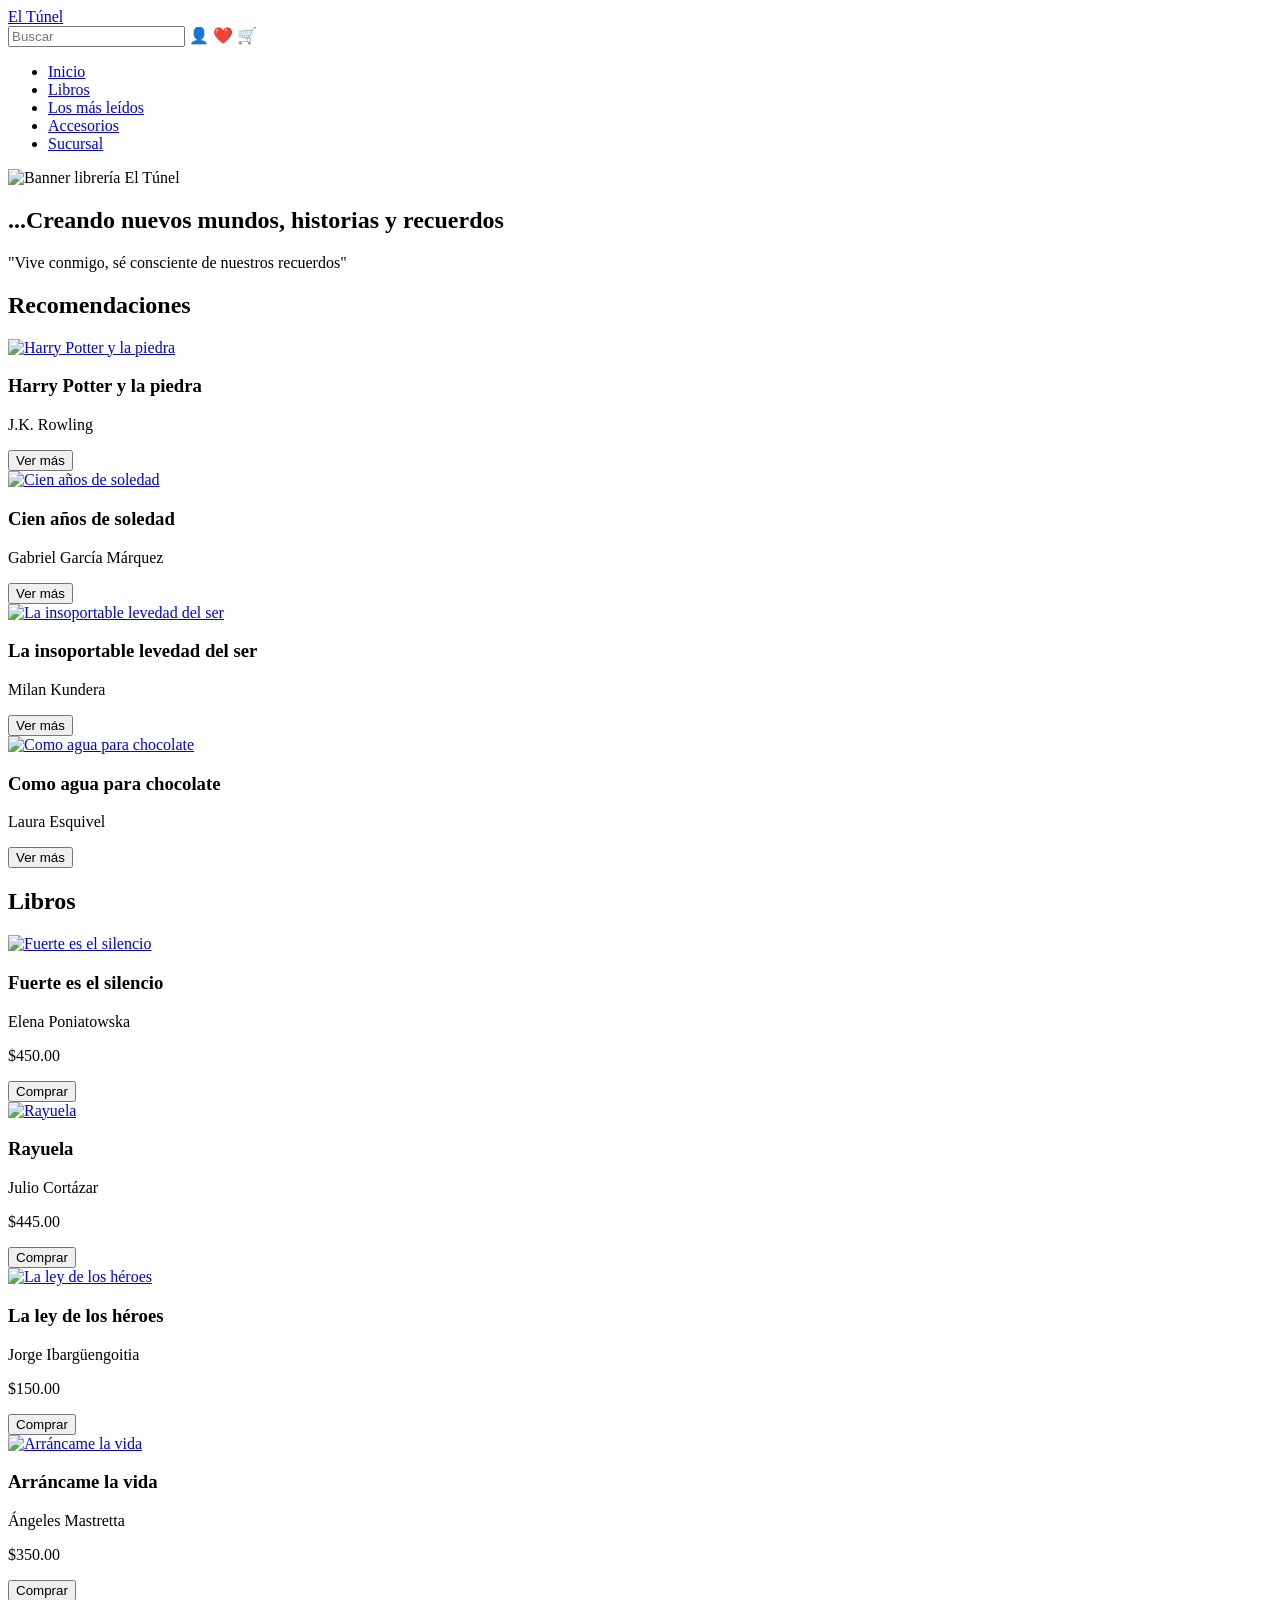
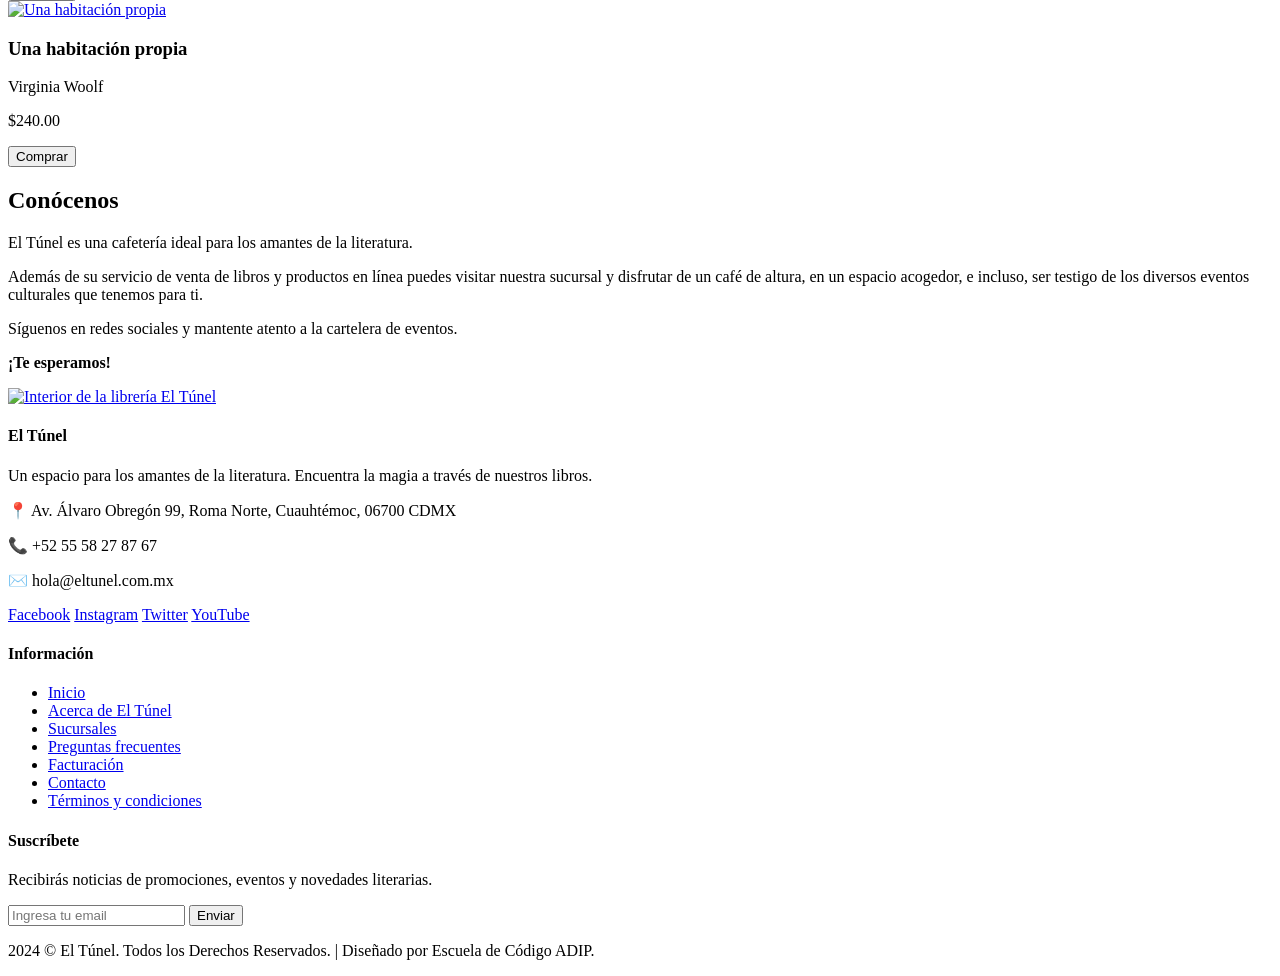
==== index.html @ b4fc4945 "HTML PROYECTO FINAL Es el código HTML del sitio de libros "El Túnel"" ====
<!DOCTYPE html>
<html lang="es">
<head>
    <meta charset="UTF-8">
   <link rel="stylesheet" href="./style.css">
    <meta name="viewport" content="width=device-width, initial-scale=1.0">
    <title>El Túnel - Librería</title>
</head>
<body>

    <!-- 1. Header -->
    <header>
        <div>
            <a href="#">El Túnel</a>
        </div>
        <div>
            <input type="text" placeholder="Buscar">
            <span>👤</span>
            <span>❤️</span>
            <span>🛒</span>
        </div>
    </header>

    <!-- 2. Nav -->
    <nav>
        <ul>
            <li><a href="#">Inicio</a></li>
            <li><a href="#">Libros</a></li>
            <li><a href="#">Los más leídos</a></li>
            <li><a href="#">Accesorios</a></li>
            <li><a href="#">Sucursal</a></li>
        </ul>
    </nav>

    <!-- 3. Main -->
    <main>
        
        <!-- Sección Banner -->
        <section>
            <img src="banner.jpg" alt="Banner librería El Túnel">
            <h1>...Creando nuevos mundos, historias y recuerdos</h1>
            <p>"Vive conmigo, sé consciente de nuestros recuerdos"</p>
        </section>

        <!-- Sección 1: Recomendaciones -->
        <section>
            <h2>Recomendaciones</h2>
            <div>
                <!-- Libro 1 -->
                <div>
                    <a href="#">
                        <img src="harry-potter.jpg" alt="Harry Potter y la piedra">
                    </a>
                    <h3>Harry Potter y la piedra</h3>
                    <p>J.K. Rowling</p>
                    <button>Ver más</button>
                </div>

                <!-- Libro 2 -->
                <div>
                    <a href="#">
                        <img src="cien-anos.jpg" alt="Cien años de soledad">
                    </a>
                    <h3>Cien años de soledad</h3>
                    <p>Gabriel García Márquez</p>
                    <button>Ver más</button>
                </div>

                <!-- Libro 3 -->
                <div>
                    <a href="#">
                        <img src="insoportable.jpg" alt="La insoportable levedad del ser">
                    </a>
                    <h3>La insoportable levedad del ser</h3>
                    <p>Milan Kundera</p>
                    <button>Ver más</button>
                </div>

                <!-- Libro 4 -->
                <div>
                    <a href="#">
                        <img src="como-agua.jpg" alt="Como agua para chocolate">
                    </a>
                    <h3>Como agua para chocolate</h3>
                    <p>Laura Esquivel</p>
                    <button>Ver más</button>
                </div>
            </div>
        </section>

        <!-- Sección 2: Libros -->
        <section>
            <h2>Libros</h2>
            <div>
                <!-- Libro 5 -->
                <div>
                    <a href="#">
                        <img src="fuerte-es-el-silencio.jpg" alt="Fuerte es el silencio">
                    </a>
                    <h3>Fuerte es el silencio</h3>
                    <p>Elena Poniatowska</p>
                    <p>$450.00</p>
                    <button>Comprar</button>
                </div>

                <!-- Libro 6 -->
                <div>
                    <a href="#">
                        <img src="rayuela.jpg" alt="Rayuela">
                    </a>
                    <h3>Rayuela</h3>
                    <p>Julio Cortázar</p>
                    <p>$445.00</p>
                    <button>Comprar</button>
                </div>

                <!-- Libro 7 -->
                <div>
                    <a href="#">
                        <img src="ley-de-heroes.jpg" alt="La ley de los héroes">
                    </a>
                    <h3>La ley de los héroes</h3>
                    <p>Jorge Ibargüengoitia</p>
                    <p>$150.00</p>
                    <button>Comprar</button>
                </div>

                <!-- Libro 8 -->
                <div>
                    <a href="#">
                        <img src="arrancame-la-vida.jpg" alt="Arráncame la vida">
                    </a>
                    <h3>Arráncame la vida</h3>
                    <p>Ángeles Mastretta</p>
                    <p>$350.00</p>
                    <button>Comprar</button>
                </div>

                <!-- Libro 9 -->
                <div>
                    <a href="#">
                        <img src="una-habitacion.jpg" alt="Una habitación propia">
                    </a>
                    <h3>Una habitación propia</h3>
                    <p>Virginia Woolf</p>
                    <p>$240.00</p>
                    <button>Comprar</button>
                </div>
            </div>
        </section>

        <!-- Sección 3: Conócenos -->
        <section>
            <div>
                <h2>Conócenos</h2>
                <p>El Túnel es una cafetería ideal para los amantes de la literatura.</p>
                <p>Además de su servicio de venta de libros y productos en línea puedes visitar nuestra sucursal y disfrutar de un café de altura, en un espacio acogedor, e incluso, ser testigo de los diversos eventos culturales que tenemos para ti.</p>
                <p>Síguenos en redes sociales y mantente atento a la cartelera de eventos.</p>
                <p><strong>¡Te esperamos!</strong></p>
            </div>
            <div>
                <a href="#">
                    <img src="cafeteria.jpg" alt="Interior de la librería El Túnel">
                </a>
            </div>
        </section>

    </main>

    <!-- 4. Footer -->
    <footer>
        
        <!-- Sección Footer 1: Info -->
        <section>
            <h4>El Túnel</h4>
            <p>Un espacio para los amantes de la literatura. Encuentra la magia a través de nuestros libros.</p>
            <p>📍 Av. Álvaro Obregón 99, Roma Norte, Cuauhtémoc, 06700 CDMX</p>
            <p>📞 +52 55 58 27 87 67</p>
            <p>✉️ hola@eltunel.com.mx</p>
            
            <!-- Redes Sociales -->
            <div>
                <a href="#">Facebook</a>
                <a href="#">Instagram</a>
                <a href="#">Twitter</a>
                <a href="#">YouTube</a>
            </div>
        </section>

        <!-- Sección Footer 2: Información -->
        <section>
            <h4>Información</h4>
            <ul>
                <li><a href="#">Inicio</a></li>
                <li><a href="#">Acerca de El Túnel</a></li>
                <li><a href="#">Sucursales</a></li>
                <li><a href="#">Preguntas frecuentes</a></li>
                <li><a href="#">Facturación</a></li>
                <li><a href="#">Contacto</a></li>
                <li><a href="#">Términos y condiciones</a></li>
            </ul>
        </section>

        <!-- Sección Footer 3: Suscripción -->
        <section>
            <h4>Suscríbete</h4>
            <p>Recibirás noticias de promociones, eventos y novedades literarias.</p>
            <input type="email" placeholder="Ingresa tu email">
            <button>Enviar</button>
        </section>

        <div>
            <p>2024 © El Túnel. Todos los Derechos Reservados. | Diseñado por Escuela de Código ADIP.</p>
        </div>
        
    </footer>

</body>
</html>
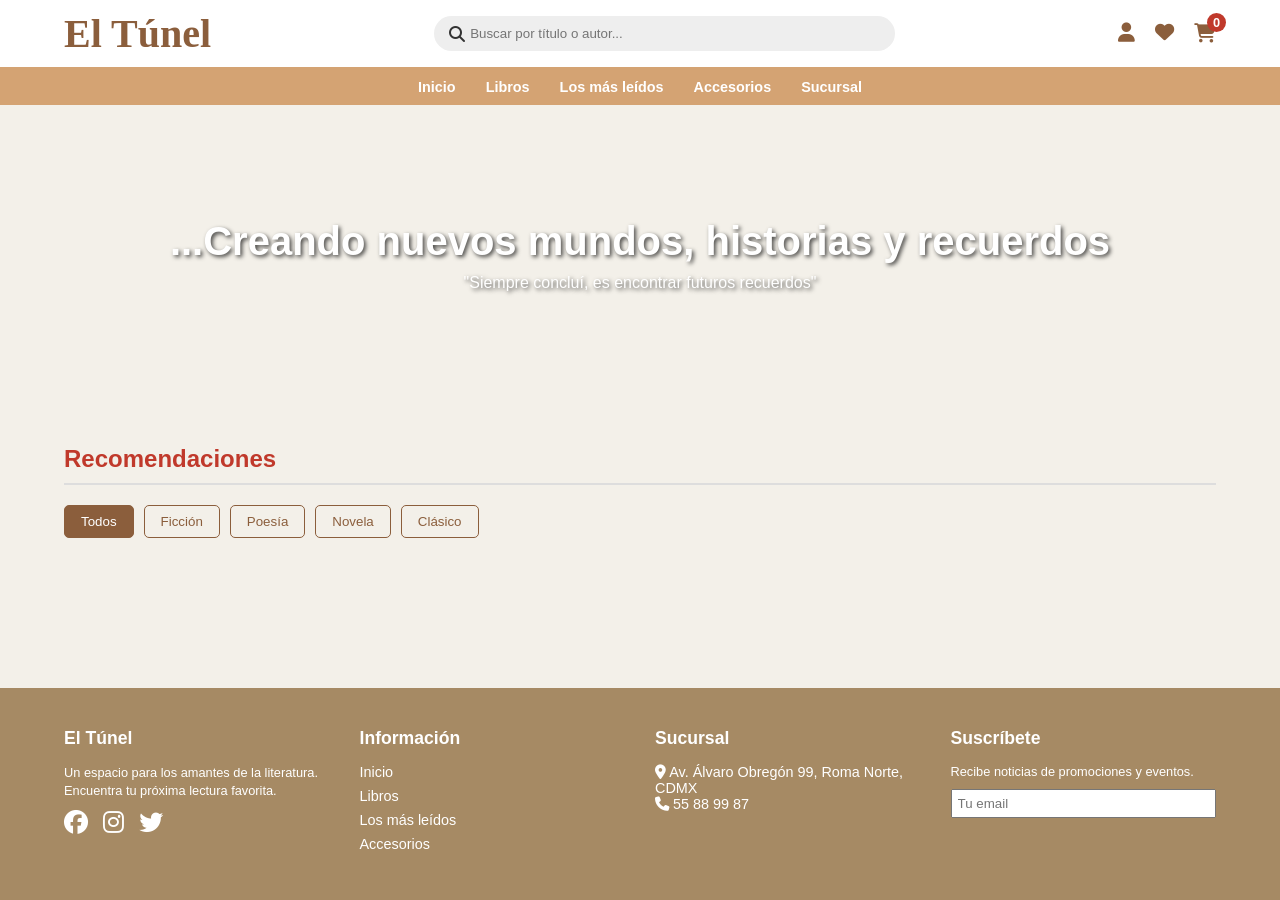
==== commit 84f25b2f: "Add files via upload" ====
--- a/index.html
+++ b/index.html
@@ -2,218 +2,123 @@
 <html lang="es">
 <head>
     <meta charset="UTF-8">
-   <link rel="stylesheet" href="./style.css">
     <meta name="viewport" content="width=device-width, initial-scale=1.0">
     <title>El Túnel - Librería</title>
+    
+    <!-- Enlace a los iconos de FontAwesome (CDN equivalente a Iconos8) -->
+    <link rel="stylesheet" href="https://cdnjs.cloudflare.com/ajax/libs/font-awesome/6.4.0/css/all.min.css">
+    
+    <!-- Enlace al archivo de estilos CSS -->
+    <link rel="stylesheet" href="styles.css">
 </head>
 <body>
 
-    <!-- 1. Header -->
+    <!-- ENCABEZADO -->
     <header>
-        <div>
-            <a href="#">El Túnel</a>
+        <div class="logo">El Túnel</div>
+        
+        <!-- Barra de Búsqueda -->
+        <div class="search-bar">
+            <i class="fas fa-search"></i>
+            <input type="text" id="searchInput" placeholder="Buscar por título o autor...">
         </div>
-        <div>
-            <input type="text" placeholder="Buscar">
-            <span>👤</span>
-            <span>❤️</span>
-            <span>🛒</span>
+
+        <!-- Iconos de Usuario y Carrito -->
+        <div class="header-icons">
+            <i class="fas fa-user"></i>
+            <i class="fas fa-heart"></i>
+            <div class="cart-icon-container" id="cartBtn">
+                <i class="fas fa-shopping-cart"></i>
+                <!-- Contador del carrito -->
+                <span id="cart-count">0</span>
+            </div>
         </div>
     </header>
 
-    <!-- 2. Nav -->
+    <!-- NAVEGACIÓN -->
     <nav>
-        <ul>
-            <li><a href="#">Inicio</a></li>
-            <li><a href="#">Libros</a></li>
-            <li><a href="#">Los más leídos</a></li>
-            <li><a href="#">Accesorios</a></li>
-            <li><a href="#">Sucursal</a></li>
-        </ul>
+        <a href="#">Inicio</a>
+        <a href="#">Libros</a>
+        <a href="#">Los más leídos</a>
+        <a href="#">Accesorios</a>
+        <a href="#">Sucursal</a>
     </nav>
 
-    <!-- 3. Main -->
-    <main>
+    <!-- BANNER PRINCIPAL -->
+    <div class="hero">
+        <h1>...Creando nuevos mundos, historias y recuerdos</h1>
+        <p>"Siempre concluí, es encontrar futuros recuerdos"</p>
+    </div>
+
+    <!-- CONTENIDO PRINCIPAL -->
+    <div class="container">
+        <h2 class="section-title">Recomendaciones</h2>
         
-        <!-- Sección Banner -->
-        <section>
-            <img src="banner.jpg" alt="Banner librería El Túnel">
-            <h1>...Creando nuevos mundos, historias y recuerdos</h1>
-            <p>"Vive conmigo, sé consciente de nuestros recuerdos"</p>
-        </section>
+        <!-- Filtros por Categoría -->
+        <div class="filters" id="filterContainer">
+            <button class="filter-btn active" data-category="all">Todos</button>
+            <button class="filter-btn" data-category="Ficción">Ficción</button>
+            <button class="filter-btn" data-category="Poesía">Poesía</button>
+            <button class="filter-btn" data-category="Novela">Novela</button>
+            <button class="filter-btn" data-category="Clásico">Clásico</button>
+        </div>
 
-        <!-- Sección 1: Recomendaciones -->
-        <section>
-            <h2>Recomendaciones</h2>
-            <div>
-                <!-- Libro 1 -->
-                <div>
-                    <a href="#">
-                        <img src="harry-potter.jpg" alt="Harry Potter y la piedra">
-                    </a>
-                    <h3>Harry Potter y la piedra</h3>
-                    <p>J.K. Rowling</p>
-                    <button>Ver más</button>
-                </div>
+        <!-- Grid donde se inyectan los libros con JS -->
+        <div class="books-grid" id="booksGrid"></div>
 
-                <!-- Libro 2 -->
-                <div>
-                    <a href="#">
-                        <img src="cien-anos.jpg" alt="Cien años de soledad">
-                    </a>
-                    <h3>Cien años de soledad</h3>
-                    <p>Gabriel García Márquez</p>
-                    <button>Ver más</button>
-                </div>
+        <!-- Contenedor de Paginación -->
+        <div class="pagination" id="pagination"></div>
+    </div>
 
-                <!-- Libro 3 -->
-                <div>
-                    <a href="#">
-                        <img src="insoportable.jpg" alt="La insoportable levedad del ser">
-                    </a>
-                    <h3>La insoportable levedad del ser</h3>
-                    <p>Milan Kundera</p>
-                    <button>Ver más</button>
-                </div>
+    <!-- MODAL DEL CARRITO DE COMPRAS -->
+    <div id="cartModal" class="modal">
+        <div class="modal-content">
+            <span class="close">&times;</span>
+            <h2>Tu Carrito de Compras</h2>
+            <div id="cartItemsContainer">
+                <!-- Los items se inyectan con JS -->
+            </div>
+            <div class="cart-total" id="cartTotal">Total: $0.00</div>
+            <div class="cart-actions">
+                <button class="btn-clear" id="clearCartBtn">Vaciar Carrito</button>
+                <button class="btn-checkout" id="checkoutBtn">Proceder al Pago</button>
+            </div>
+        </div>
+    </div>
 
-                <!-- Libro 4 -->
-                <div>
-                    <a href="#">
-                        <img src="como-agua.jpg" alt="Como agua para chocolate">
-                    </a>
-                    <h3>Como agua para chocolate</h3>
-                    <p>Laura Esquivel</p>
-                    <button>Ver más</button>
-                </div>
+    <!-- PIE DE PÁGINA -->
+    <footer>
+        <div>
+            <h3>El Túnel</h3>
+            <p style="font-size: 0.8rem; line-height: 1.4;">Un espacio para los amantes de la literatura. Encuentra tu próxima lectura favorita.</p>
+            <div class="social-icons">
+                <i class="fab fa-facebook"></i>
+                <i class="fab fa-instagram"></i>
+                <i class="fab fa-twitter"></i>
             </div>
-        </section>
-
-        <!-- Sección 2: Libros -->
-        <section>
-            <h2>Libros</h2>
-            <div>
-                <!-- Libro 5 -->
-                <div>
-                    <a href="#">
-                        <img src="fuerte-es-el-silencio.jpg" alt="Fuerte es el silencio">
-                    </a>
-                    <h3>Fuerte es el silencio</h3>
-                    <p>Elena Poniatowska</p>
-                    <p>$450.00</p>
-                    <button>Comprar</button>
-                </div>
-
-                <!-- Libro 6 -->
-                <div>
-                    <a href="#">
-                        <img src="rayuela.jpg" alt="Rayuela">
-                    </a>
-                    <h3>Rayuela</h3>
-                    <p>Julio Cortázar</p>
-                    <p>$445.00</p>
-                    <button>Comprar</button>
-                </div>
-
-                <!-- Libro 7 -->
-                <div>
-                    <a href="#">
-                        <img src="ley-de-heroes.jpg" alt="La ley de los héroes">
-                    </a>
-                    <h3>La ley de los héroes</h3>
-                    <p>Jorge Ibargüengoitia</p>
-                    <p>$150.00</p>
-                    <button>Comprar</button>
-                </div>
-
-                <!-- Libro 8 -->
-                <div>
-                    <a href="#">
-                        <img src="arrancame-la-vida.jpg" alt="Arráncame la vida">
-                    </a>
-                    <h3>Arráncame la vida</h3>
-                    <p>Ángeles Mastretta</p>
-                    <p>$350.00</p>
-                    <button>Comprar</button>
-                </div>
-
-                <!-- Libro 9 -->
-                <div>
-                    <a href="#">
-                        <img src="una-habitacion.jpg" alt="Una habitación propia">
-                    </a>
-                    <h3>Una habitación propia</h3>
-                    <p>Virginia Woolf</p>
-                    <p>$240.00</p>
-                    <button>Comprar</button>
-                </div>
-            </div>
-        </section>
-
-        <!-- Sección 3: Conócenos -->
-        <section>
-            <div>
-                <h2>Conócenos</h2>
-                <p>El Túnel es una cafetería ideal para los amantes de la literatura.</p>
-                <p>Además de su servicio de venta de libros y productos en línea puedes visitar nuestra sucursal y disfrutar de un café de altura, en un espacio acogedor, e incluso, ser testigo de los diversos eventos culturales que tenemos para ti.</p>
-                <p>Síguenos en redes sociales y mantente atento a la cartelera de eventos.</p>
-                <p><strong>¡Te esperamos!</strong></p>
-            </div>
-            <div>
-                <a href="#">
-                    <img src="cafeteria.jpg" alt="Interior de la librería El Túnel">
-                </a>
-            </div>
-        </section>
-
-    </main>
-
-    <!-- 4. Footer -->
-    <footer>
-        
-        <!-- Sección Footer 1: Info -->
-        <section>
-            <h4>El Túnel</h4>
-            <p>Un espacio para los amantes de la literatura. Encuentra la magia a través de nuestros libros.</p>
-            <p>📍 Av. Álvaro Obregón 99, Roma Norte, Cuauhtémoc, 06700 CDMX</p>
-            <p>📞 +52 55 58 27 87 67</p>
-            <p>✉️ hola@eltunel.com.mx</p>
-            
-            <!-- Redes Sociales -->
-            <div>
-                <a href="#">Facebook</a>
-                <a href="#">Instagram</a>
-                <a href="#">Twitter</a>
-                <a href="#">YouTube</a>
-            </div>
-        </section>
-
-        <!-- Sección Footer 2: Información -->
-        <section>
-            <h4>Información</h4>
+        </div>
+        <div>
+            <h3>Información</h3>
             <ul>
-                <li><a href="#">Inicio</a></li>
-                <li><a href="#">Acerca de El Túnel</a></li>
-                <li><a href="#">Sucursales</a></li>
-                <li><a href="#">Preguntas frecuentes</a></li>
-                <li><a href="#">Facturación</a></li>
-                <li><a href="#">Contacto</a></li>
-                <li><a href="#">Términos y condiciones</a></li>
+                <li>Inicio</li>
+                <li>Libros</li>
+                <li>Los más leídos</li>
+                <li>Accesorios</li>
             </ul>
-        </section>
-
-        <!-- Sección Footer 3: Suscripción -->
-        <section>
-            <h4>Suscríbete</h4>
-            <p>Recibirás noticias de promociones, eventos y novedades literarias.</p>
-            <input type="email" placeholder="Ingresa tu email">
-            <button>Enviar</button>
-        </section>
-
+        </div>
         <div>
-            <p>2024 © El Túnel. Todos los Derechos Reservados. | Diseñado por Escuela de Código ADIP.</p>
+            <h3>Sucursal</h3>
+            <p style="font-size: 0.9rem;"><i class="fas fa-map-marker-alt"></i> Av. Álvaro Obregón 99, Roma Norte, CDMX</p>
+            <p style="font-size: 0.9rem;"><i class="fas fa-phone"></i> 55 88 99 87</p>
         </div>
-        
+        <div>
+            <h3>Suscríbete</h3>
+            <p style="font-size: 0.8rem; margin-bottom: 10px;">Recibe noticias de promociones y eventos.</p>
+            <input type="email" placeholder="Tu email" style="padding: 5px; width: 100%;">
+        </div>
     </footer>
 
+    <!-- Enlace al archivo JavaScript -->
+    <script src="script.js"></script>
 </body>
-</html>
+</html>
--- a/styles.css
+++ b/styles.css
@@ -0,0 +1,402 @@
+/* --- VARIABLES GLOBALES Y RESET --- */
+:root {
+    --color-primario: #8B5E3C; /* Marrón madera */
+    --color-secundario: #D4A373; /* Arena */
+    --color-fondo: #F3F0E9; /* Crema */
+    --color-texto: #333;
+    --color-precio: #C0392B; /* Rojo precio */
+    --blanco: #fff;
+}
+
+* {
+    margin: 0;
+    padding: 0;
+    box-sizing: border-box;
+    font-family: 'Segoe UI', Tahoma, Geneva, Verdana, sans-serif;
+}
+
+body {
+    background-color: var(--color-fondo);
+    color: var(--color-texto);
+}
+
+/* --- HEADER Y NAVEGACIÓN --- */
+header {
+    background-color: var(--blanco);
+    padding: 10px 5%;
+    display: flex;
+    justify-content: space-between;
+    align-items: center;
+    border-bottom: 2px solid var(--color-secundario);
+}
+
+.logo {
+    font-family: 'Brush Script MT', cursive;
+    font-size: 2.5rem;
+    color: var(--color-primario);
+    font-weight: bold;
+}
+
+.search-bar {
+    display: flex;
+    align-items: center;
+    background: #eee;
+    padding: 5px 15px;
+    border-radius: 20px;
+    width: 40%;
+}
+
+.search-bar input {
+    border: none;
+    background: transparent;
+    outline: none;
+    width: 100%;
+    padding: 5px;
+}
+
+.header-icons {
+    display: flex;
+    gap: 20px;
+    font-size: 1.2rem;
+    color: var(--color-primario);
+    position: relative;
+}
+
+.cart-icon-container {
+    cursor: pointer;
+    position: relative;
+}
+
+/* Contador del carrito */
+#cart-count {
+    position: absolute;
+    top: -10px;
+    right: -10px;
+    background-color: var(--color-precio);
+    color: white;
+    border-radius: 50%;
+    padding: 2px 6px;
+    font-size: 0.8rem;
+    font-weight: bold;
+}
+
+/* Navegación Secundaria */
+nav {
+    background-color: var(--color-secundario);
+    padding: 10px 5%;
+    display: flex;
+    justify-content: center;
+    gap: 30px;
+}
+
+nav a {
+    text-decoration: none;
+    color: var(--blanco);
+    font-weight: bold;
+    font-size: 0.9rem;
+}
+
+nav a:hover {
+    text-decoration: underline;
+}
+
+/* --- BANNER PRINCIPAL --- */
+.hero {
+    background-image: url('https://images.unsplash.com/photo-1507842217343-583bb7270b66?ixlib=rb-1.2.1&auto=format&fit=crop&w=1350&q=80');
+    background-size: cover;
+    background-position: center;
+    height: 300px;
+    display: flex;
+    flex-direction: column;
+    justify-content: center;
+    align-items: center;
+    color: white;
+    text-shadow: 2px 2px 4px rgba(0,0,0,0.7);
+    text-align: center;
+}
+
+.hero h1 {
+    font-size: 2.5rem;
+    margin-bottom: 10px;
+}
+
+/* --- SECCIÓN CATÁLOGO --- */
+.container {
+    padding: 40px 5%;
+}
+
+.section-title {
+    color: var(--color-precio);
+    margin-bottom: 20px;
+    font-size: 1.5rem;
+    border-bottom: 2px solid #ddd;
+    padding-bottom: 10px;
+}
+
+/* Filtros de Categoría */
+.filters {
+    margin-bottom: 20px;
+    display: flex;
+    gap: 10px;
+    flex-wrap: wrap;
+}
+
+.filter-btn {
+    padding: 8px 16px;
+    border: 1px solid var(--color-primario);
+    background: transparent;
+    color: var(--color-primario);
+    cursor: pointer;
+    border-radius: 5px;
+    transition: all 0.3s;
+}
+
+.filter-btn.active, .filter-btn:hover {
+    background: var(--color-primario);
+    color: white;
+}
+
+/* Grid de Libros */
+.books-grid {
+    display: grid;
+    grid-template-columns: repeat(auto-fill, minmax(220px, 1fr));
+    gap: 30px;
+}
+
+.book-card {
+    background: var(--blanco);
+    padding: 15px;
+    border-radius: 8px;
+    box-shadow: 0 4px 6px rgba(0,0,0,0.1);
+    display: flex;
+    flex-direction: column;
+    justify-content: space-between;
+    transition: transform 0.2s;
+}
+
+.book-card:hover {
+    transform: translateY(-5px);
+}
+
+.book-image {
+    width: 100%;
+    height: 250px;
+    object-fit: cover;
+    border-radius: 4px;
+    margin-bottom: 10px;
+    background-color: #ddd;
+}
+
+.book-title {
+    font-size: 1rem;
+    font-weight: bold;
+    margin-bottom: 5px;
+    color: #333;
+}
+
+.book-author {
+    font-size: 0.85rem;
+    color: #666;
+    margin-bottom: 10px;
+}
+
+.book-price {
+    font-size: 1.2rem;
+    color: var(--color-precio);
+    font-weight: bold;
+    margin-bottom: 10px;
+}
+
+.btn-add {
+    background-color: var(--color-precio);
+    color: white;
+    border: none;
+    padding: 10px;
+    border-radius: 4px;
+    cursor: pointer;
+    width: 100%;
+    font-weight: bold;
+    transition: background 0.3s;
+}
+
+.btn-add:hover {
+    background-color: #a93226;
+}
+
+.btn-add:disabled {
+    background-color: #ccc;
+    cursor: not-allowed;
+}
+
+/* Paginación */
+.pagination {
+    display: flex;
+    justify-content: center;
+    margin-top: 40px;
+    gap: 10px;
+}
+
+.page-btn {
+    padding: 8px 12px;
+    border: 1px solid var(--color-secundario);
+    background: white;
+    cursor: pointer;
+    color: var(--color-primario);
+}
+
+.page-btn.active {
+    background: var(--color-primario);
+    color: white;
+}
+
+/* --- MODAL DEL CARRITO --- */
+.modal {
+    display: none; /* Oculto por defecto */
+    position: fixed;
+    z-index: 1000;
+    left: 0;
+    top: 0;
+    width: 100%;
+    height: 100%;
+    overflow: auto;
+    background-color: rgba(0,0,0,0.5);
+}
+
+.modal-content {
+    background-color: #fefefe;
+    margin: 5% auto;
+    padding: 20px;
+    border: 1px solid #888;
+    width: 80%;
+    max-width: 600px;
+    border-radius: 10px;
+    position: relative;
+}
+
+.close {
+    color: #aaa;
+    float: right;
+    font-size: 28px;
+    font-weight: bold;
+    cursor: pointer;
+}
+
+.close:hover {
+    color: black;
+}
+
+.cart-item {
+    display: flex;
+    justify-content: space-between;
+    align-items: center;
+    border-bottom: 1px solid #eee;
+    padding: 10px 0;
+}
+
+.cart-item-info {
+    flex-grow: 1;
+}
+
+.cart-item-title {
+    font-weight: bold;
+}
+
+.cart-item-price {
+    color: var(--color-precio);
+}
+
+.cart-controls {
+    display: flex;
+    align-items: center;
+    gap: 10px;
+}
+
+.btn-remove {
+    background: #e74c3c;
+    color: white;
+    border: none;
+    padding: 5px 10px;
+    border-radius: 4px;
+    cursor: pointer;
+}
+
+.cart-total {
+    text-align: right;
+    font-size: 1.4rem;
+    font-weight: bold;
+    margin-top: 20px;
+    color: var(--color-primario);
+}
+
+.cart-actions {
+    display: flex;
+    justify-content: space-between;
+    margin-top: 20px;
+}
+
+.btn-checkout {
+    background-color: #27ae60;
+    color: white;
+    border: none;
+    padding: 10px 20px;
+    border-radius: 5px;
+    cursor: pointer;
+    font-weight: bold;
+}
+
+.btn-clear {
+    background-color: #95a5a6;
+    color: white;
+    border: none;
+    padding: 10px 20px;
+    border-radius: 5px;
+    cursor: pointer;
+}
+
+.empty-cart-msg {
+    text-align: center;
+    padding: 20px;
+    color: #777;
+    font-style: italic;
+}
+
+/* --- FOOTER --- */
+footer {
+    background-color: #A68A64;
+    color: white;
+    padding: 40px 5%;
+    margin-top: 50px;
+    display: grid;
+    grid-template-columns: repeat(auto-fit, minmax(200px, 1fr));
+    gap: 30px;
+}
+
+footer h3 {
+    margin-bottom: 15px;
+    font-size: 1.1rem;
+}
+
+footer ul {
+    list-style: none;
+}
+
+footer ul li {
+    margin-bottom: 8px;
+    font-size: 0.9rem;
+    cursor: pointer;
+}
+
+.social-icons {
+    display: flex;
+    gap: 15px;
+    margin-top: 10px;
+    font-size: 1.5rem;
+}
+
+/* Responsive */
+@media (max-width: 768px) {
+    header { flex-direction: column; gap: 10px; }
+    .search-bar { width: 100%; }
+    .hero h1 { font-size: 1.8rem; }
+    .modal-content { width: 95%; }
+}
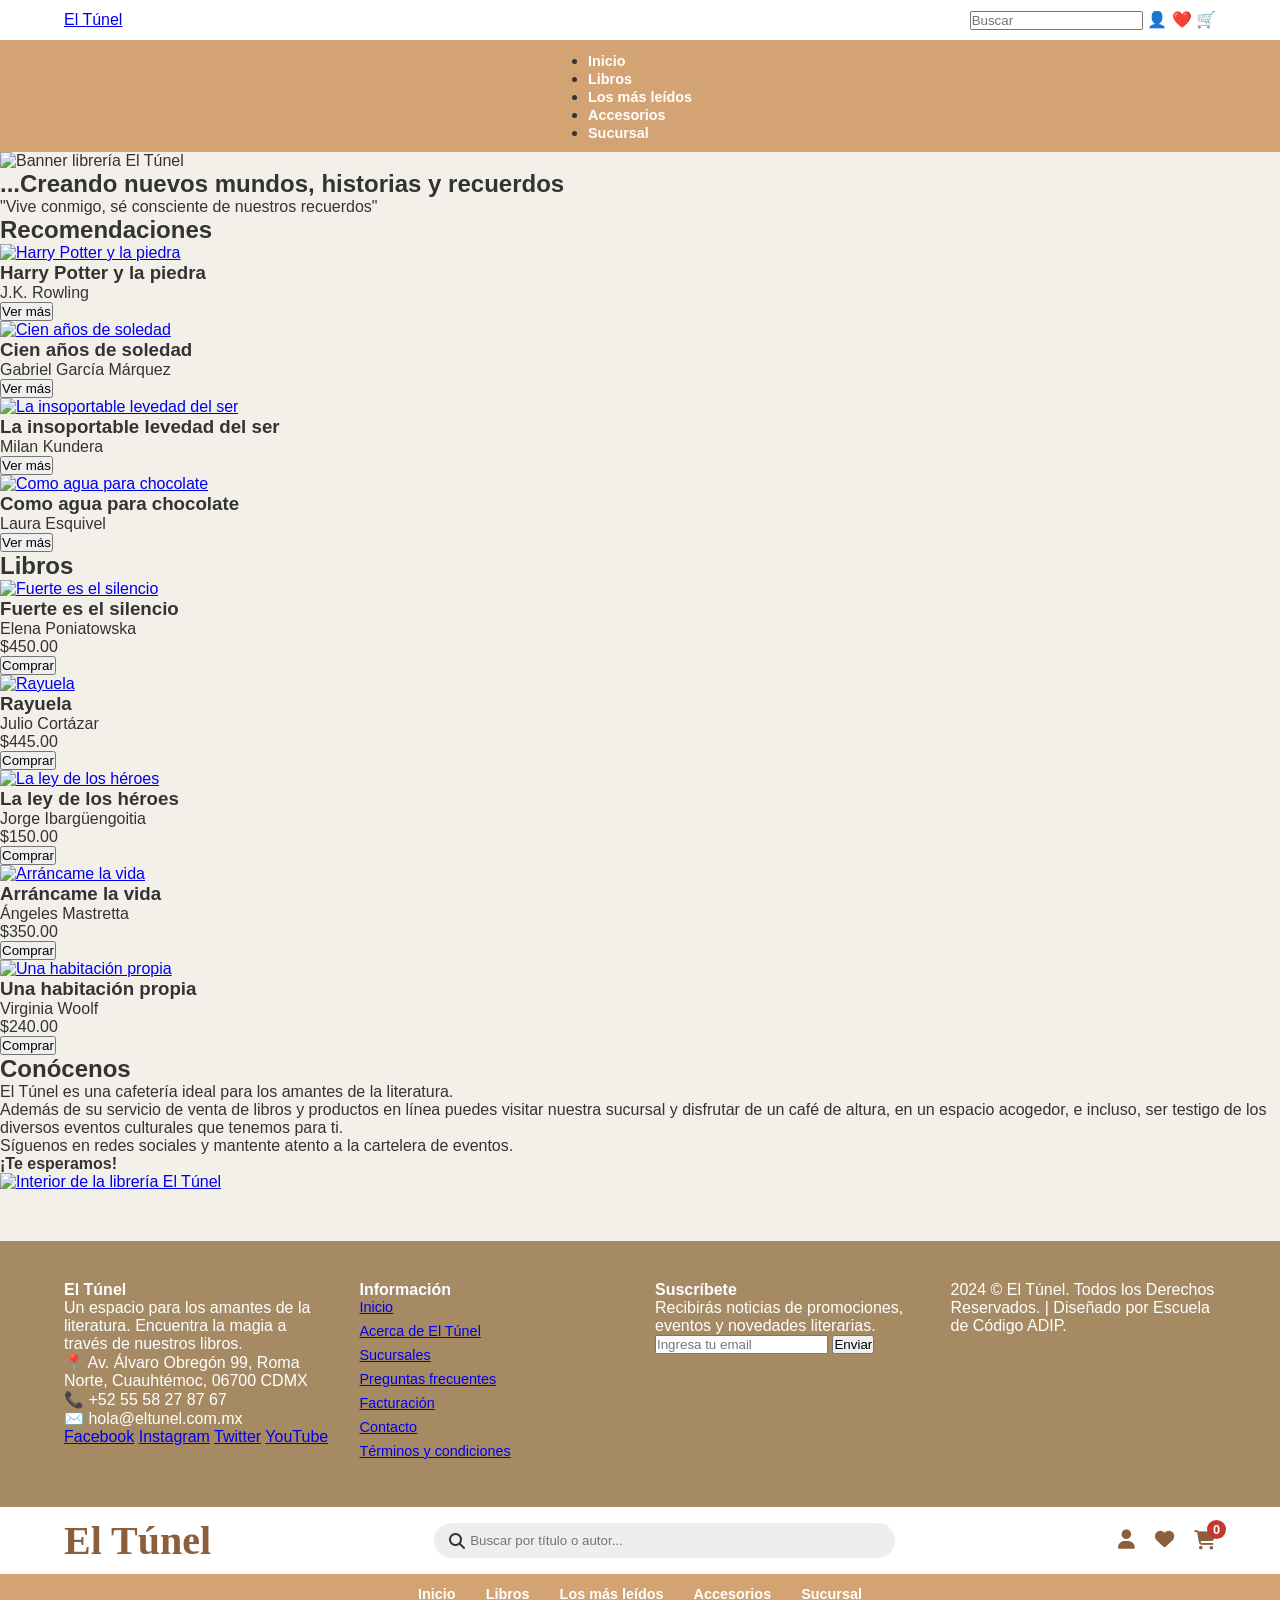
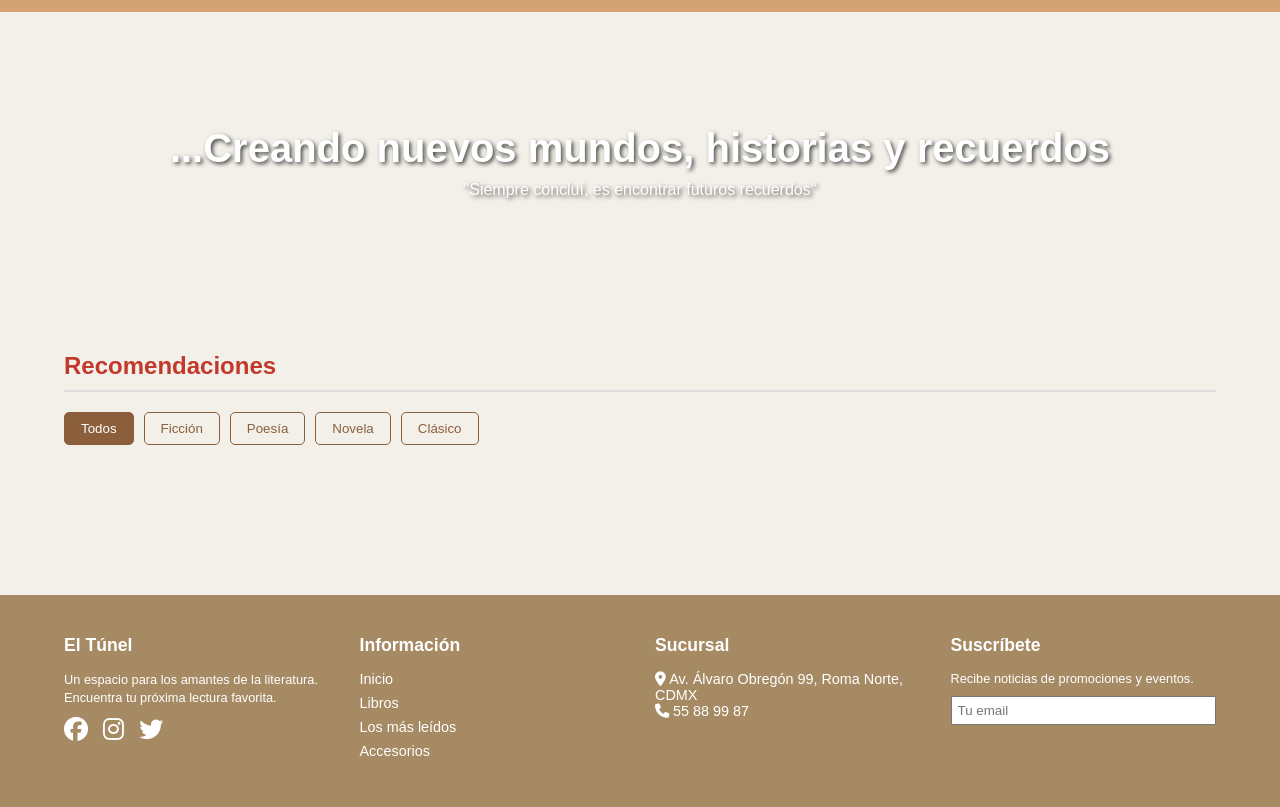
==== commit d333eec2: "Merge branch 'main' into HANIA" ====
--- a/index.html
+++ b/index.html
@@ -2,6 +2,221 @@
 <html lang="es">
 <head>
     <meta charset="UTF-8">
+   <link rel="stylesheet" href="./style.css">
+    <meta name="viewport" content="width=device-width, initial-scale=1.0">
+    <title>El Túnel - Librería</title>
+</head>
+<body>
+
+    <!-- 1. Header -->
+    <header>
+        <div>
+            <a href="#">El Túnel</a>
+        </div>
+        <div>
+            <input type="text" placeholder="Buscar">
+            <span>👤</span>
+            <span>❤️</span>
+            <span>🛒</span>
+        </div>
+    </header>
+
+    <!-- 2. Nav -->
+    <nav>
+        <ul>
+            <li><a href="#">Inicio</a></li>
+            <li><a href="#">Libros</a></li>
+            <li><a href="#">Los más leídos</a></li>
+            <li><a href="#">Accesorios</a></li>
+            <li><a href="#">Sucursal</a></li>
+        </ul>
+    </nav>
+
+    <!-- 3. Main -->
+    <main>
+        
+        <!-- Sección Banner -->
+        <section>
+            <img src="banner.jpg" alt="Banner librería El Túnel">
+            <h1>...Creando nuevos mundos, historias y recuerdos</h1>
+            <p>"Vive conmigo, sé consciente de nuestros recuerdos"</p>
+        </section>
+
+        <!-- Sección 1: Recomendaciones -->
+        <section>
+            <h2>Recomendaciones</h2>
+            <div>
+                <!-- Libro 1 -->
+                <div>
+                    <a href="#">
+                        <img src="harry-potter.jpg" alt="Harry Potter y la piedra">
+                    </a>
+                    <h3>Harry Potter y la piedra</h3>
+                    <p>J.K. Rowling</p>
+                    <button>Ver más</button>
+                </div>
+
+                <!-- Libro 2 -->
+                <div>
+                    <a href="#">
+                        <img src="cien-anos.jpg" alt="Cien años de soledad">
+                    </a>
+                    <h3>Cien años de soledad</h3>
+                    <p>Gabriel García Márquez</p>
+                    <button>Ver más</button>
+                </div>
+
+                <!-- Libro 3 -->
+                <div>
+                    <a href="#">
+                        <img src="insoportable.jpg" alt="La insoportable levedad del ser">
+                    </a>
+                    <h3>La insoportable levedad del ser</h3>
+                    <p>Milan Kundera</p>
+                    <button>Ver más</button>
+                </div>
+
+                <!-- Libro 4 -->
+                <div>
+                    <a href="#">
+                        <img src="como-agua.jpg" alt="Como agua para chocolate">
+                    </a>
+                    <h3>Como agua para chocolate</h3>
+                    <p>Laura Esquivel</p>
+                    <button>Ver más</button>
+                </div>
+            </div>
+        </section>
+
+        <!-- Sección 2: Libros -->
+        <section>
+            <h2>Libros</h2>
+            <div>
+                <!-- Libro 5 -->
+                <div>
+                    <a href="#">
+                        <img src="fuerte-es-el-silencio.jpg" alt="Fuerte es el silencio">
+                    </a>
+                    <h3>Fuerte es el silencio</h3>
+                    <p>Elena Poniatowska</p>
+                    <p>$450.00</p>
+                    <button>Comprar</button>
+                </div>
+
+                <!-- Libro 6 -->
+                <div>
+                    <a href="#">
+                        <img src="rayuela.jpg" alt="Rayuela">
+                    </a>
+                    <h3>Rayuela</h3>
+                    <p>Julio Cortázar</p>
+                    <p>$445.00</p>
+                    <button>Comprar</button>
+                </div>
+
+                <!-- Libro 7 -->
+                <div>
+                    <a href="#">
+                        <img src="ley-de-heroes.jpg" alt="La ley de los héroes">
+                    </a>
+                    <h3>La ley de los héroes</h3>
+                    <p>Jorge Ibargüengoitia</p>
+                    <p>$150.00</p>
+                    <button>Comprar</button>
+                </div>
+
+                <!-- Libro 8 -->
+                <div>
+                    <a href="#">
+                        <img src="arrancame-la-vida.jpg" alt="Arráncame la vida">
+                    </a>
+                    <h3>Arráncame la vida</h3>
+                    <p>Ángeles Mastretta</p>
+                    <p>$350.00</p>
+                    <button>Comprar</button>
+                </div>
+
+                <!-- Libro 9 -->
+                <div>
+                    <a href="#">
+                        <img src="una-habitacion.jpg" alt="Una habitación propia">
+                    </a>
+                    <h3>Una habitación propia</h3>
+                    <p>Virginia Woolf</p>
+                    <p>$240.00</p>
+                    <button>Comprar</button>
+                </div>
+            </div>
+        </section>
+
+        <!-- Sección 3: Conócenos -->
+        <section>
+            <div>
+                <h2>Conócenos</h2>
+                <p>El Túnel es una cafetería ideal para los amantes de la literatura.</p>
+                <p>Además de su servicio de venta de libros y productos en línea puedes visitar nuestra sucursal y disfrutar de un café de altura, en un espacio acogedor, e incluso, ser testigo de los diversos eventos culturales que tenemos para ti.</p>
+                <p>Síguenos en redes sociales y mantente atento a la cartelera de eventos.</p>
+                <p><strong>¡Te esperamos!</strong></p>
+            </div>
+            <div>
+                <a href="#">
+                    <img src="cafeteria.jpg" alt="Interior de la librería El Túnel">
+                </a>
+            </div>
+        </section>
+
+    </main>
+
+    <!-- 4. Footer -->
+    <footer>
+        
+        <!-- Sección Footer 1: Info -->
+        <section>
+            <h4>El Túnel</h4>
+            <p>Un espacio para los amantes de la literatura. Encuentra la magia a través de nuestros libros.</p>
+            <p>📍 Av. Álvaro Obregón 99, Roma Norte, Cuauhtémoc, 06700 CDMX</p>
+            <p>📞 +52 55 58 27 87 67</p>
+            <p>✉️ hola@eltunel.com.mx</p>
+            
+            <!-- Redes Sociales -->
+            <div>
+                <a href="#">Facebook</a>
+                <a href="#">Instagram</a>
+                <a href="#">Twitter</a>
+                <a href="#">YouTube</a>
+            </div>
+        </section>
+
+        <!-- Sección Footer 2: Información -->
+        <section>
+            <h4>Información</h4>
+            <ul>
+                <li><a href="#">Inicio</a></li>
+                <li><a href="#">Acerca de El Túnel</a></li>
+                <li><a href="#">Sucursales</a></li>
+                <li><a href="#">Preguntas frecuentes</a></li>
+                <li><a href="#">Facturación</a></li>
+                <li><a href="#">Contacto</a></li>
+                <li><a href="#">Términos y condiciones</a></li>
+            </ul>
+        </section>
+
+        <!-- Sección Footer 3: Suscripción -->
+        <section>
+            <h4>Suscríbete</h4>
+            <p>Recibirás noticias de promociones, eventos y novedades literarias.</p>
+            <input type="email" placeholder="Ingresa tu email">
+            <button>Enviar</button>
+        </section>
+
+        <div>
+            <p>2024 © El Túnel. Todos los Derechos Reservados. | Diseñado por Escuela de Código ADIP.</p>
+        </div>
+        
+    </footer>
+
+</body>
+</html>
     <meta name="viewport" content="width=device-width, initial-scale=1.0">
     <title>El Túnel - Librería</title>
     
@@ -121,4 +336,4 @@
     <!-- Enlace al archivo JavaScript -->
     <script src="script.js"></script>
 </body>
-</html>+</html>
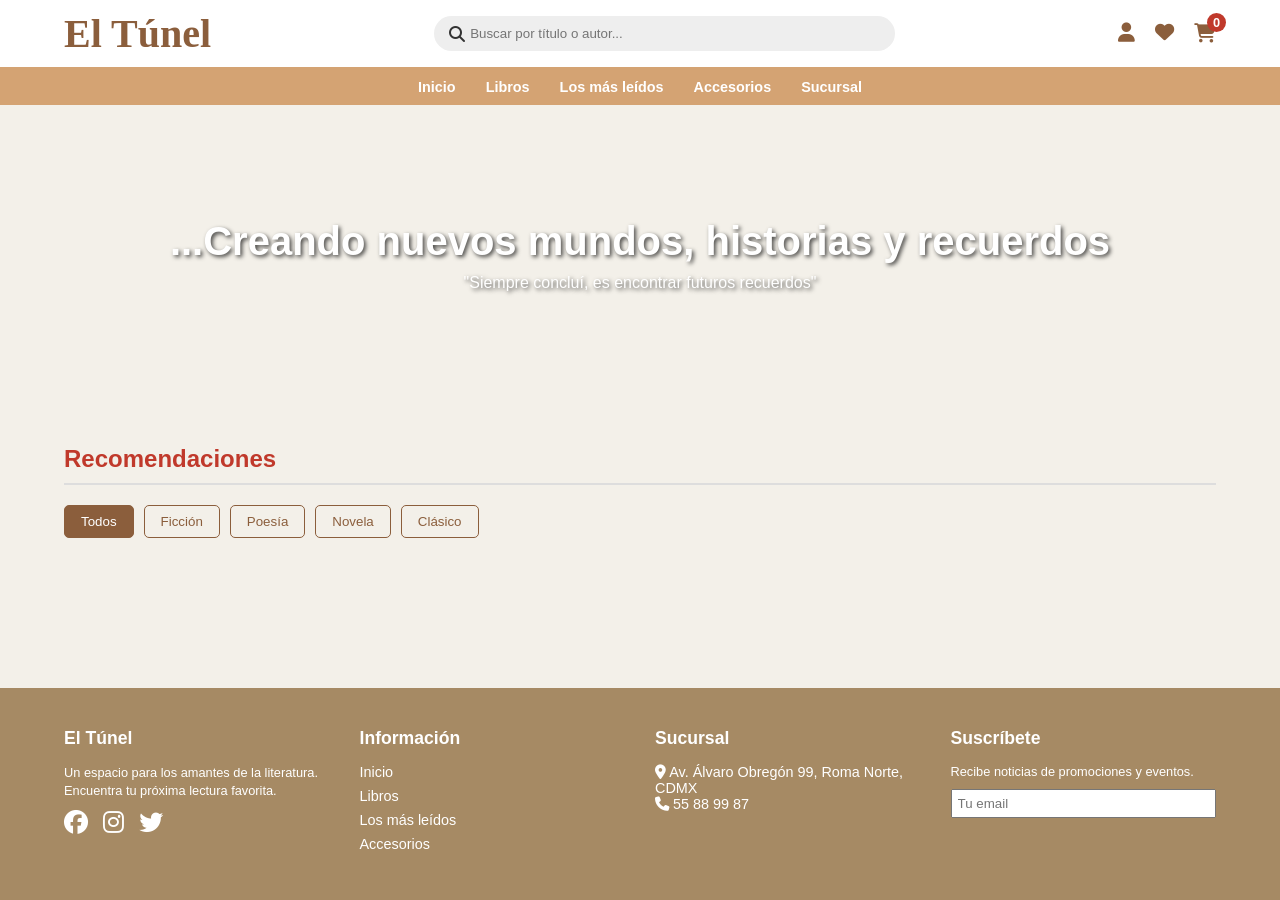
==== commit c34f7047: "Revert "Hania"" ====
--- a/index.html
+++ b/index.html
@@ -2,221 +2,6 @@
 <html lang="es">
 <head>
     <meta charset="UTF-8">
-   <link rel="stylesheet" href="./style.css">
-    <meta name="viewport" content="width=device-width, initial-scale=1.0">
-    <title>El Túnel - Librería</title>
-</head>
-<body>
-
-    <!-- 1. Header -->
-    <header>
-        <div>
-            <a href="#">El Túnel</a>
-        </div>
-        <div>
-            <input type="text" placeholder="Buscar">
-            <span>👤</span>
-            <span>❤️</span>
-            <span>🛒</span>
-        </div>
-    </header>
-
-    <!-- 2. Nav -->
-    <nav>
-        <ul>
-            <li><a href="#">Inicio</a></li>
-            <li><a href="#">Libros</a></li>
-            <li><a href="#">Los más leídos</a></li>
-            <li><a href="#">Accesorios</a></li>
-            <li><a href="#">Sucursal</a></li>
-        </ul>
-    </nav>
-
-    <!-- 3. Main -->
-    <main>
-        
-        <!-- Sección Banner -->
-        <section>
-            <img src="banner.jpg" alt="Banner librería El Túnel">
-            <h1>...Creando nuevos mundos, historias y recuerdos</h1>
-            <p>"Vive conmigo, sé consciente de nuestros recuerdos"</p>
-        </section>
-
-        <!-- Sección 1: Recomendaciones -->
-        <section>
-            <h2>Recomendaciones</h2>
-            <div>
-                <!-- Libro 1 -->
-                <div>
-                    <a href="#">
-                        <img src="harry-potter.jpg" alt="Harry Potter y la piedra">
-                    </a>
-                    <h3>Harry Potter y la piedra</h3>
-                    <p>J.K. Rowling</p>
-                    <button>Ver más</button>
-                </div>
-
-                <!-- Libro 2 -->
-                <div>
-                    <a href="#">
-                        <img src="cien-anos.jpg" alt="Cien años de soledad">
-                    </a>
-                    <h3>Cien años de soledad</h3>
-                    <p>Gabriel García Márquez</p>
-                    <button>Ver más</button>
-                </div>
-
-                <!-- Libro 3 -->
-                <div>
-                    <a href="#">
-                        <img src="insoportable.jpg" alt="La insoportable levedad del ser">
-                    </a>
-                    <h3>La insoportable levedad del ser</h3>
-                    <p>Milan Kundera</p>
-                    <button>Ver más</button>
-                </div>
-
-                <!-- Libro 4 -->
-                <div>
-                    <a href="#">
-                        <img src="como-agua.jpg" alt="Como agua para chocolate">
-                    </a>
-                    <h3>Como agua para chocolate</h3>
-                    <p>Laura Esquivel</p>
-                    <button>Ver más</button>
-                </div>
-            </div>
-        </section>
-
-        <!-- Sección 2: Libros -->
-        <section>
-            <h2>Libros</h2>
-            <div>
-                <!-- Libro 5 -->
-                <div>
-                    <a href="#">
-                        <img src="fuerte-es-el-silencio.jpg" alt="Fuerte es el silencio">
-                    </a>
-                    <h3>Fuerte es el silencio</h3>
-                    <p>Elena Poniatowska</p>
-                    <p>$450.00</p>
-                    <button>Comprar</button>
-                </div>
-
-                <!-- Libro 6 -->
-                <div>
-                    <a href="#">
-                        <img src="rayuela.jpg" alt="Rayuela">
-                    </a>
-                    <h3>Rayuela</h3>
-                    <p>Julio Cortázar</p>
-                    <p>$445.00</p>
-                    <button>Comprar</button>
-                </div>
-
-                <!-- Libro 7 -->
-                <div>
-                    <a href="#">
-                        <img src="ley-de-heroes.jpg" alt="La ley de los héroes">
-                    </a>
-                    <h3>La ley de los héroes</h3>
-                    <p>Jorge Ibargüengoitia</p>
-                    <p>$150.00</p>
-                    <button>Comprar</button>
-                </div>
-
-                <!-- Libro 8 -->
-                <div>
-                    <a href="#">
-                        <img src="arrancame-la-vida.jpg" alt="Arráncame la vida">
-                    </a>
-                    <h3>Arráncame la vida</h3>
-                    <p>Ángeles Mastretta</p>
-                    <p>$350.00</p>
-                    <button>Comprar</button>
-                </div>
-
-                <!-- Libro 9 -->
-                <div>
-                    <a href="#">
-                        <img src="una-habitacion.jpg" alt="Una habitación propia">
-                    </a>
-                    <h3>Una habitación propia</h3>
-                    <p>Virginia Woolf</p>
-                    <p>$240.00</p>
-                    <button>Comprar</button>
-                </div>
-            </div>
-        </section>
-
-        <!-- Sección 3: Conócenos -->
-        <section>
-            <div>
-                <h2>Conócenos</h2>
-                <p>El Túnel es una cafetería ideal para los amantes de la literatura.</p>
-                <p>Además de su servicio de venta de libros y productos en línea puedes visitar nuestra sucursal y disfrutar de un café de altura, en un espacio acogedor, e incluso, ser testigo de los diversos eventos culturales que tenemos para ti.</p>
-                <p>Síguenos en redes sociales y mantente atento a la cartelera de eventos.</p>
-                <p><strong>¡Te esperamos!</strong></p>
-            </div>
-            <div>
-                <a href="#">
-                    <img src="cafeteria.jpg" alt="Interior de la librería El Túnel">
-                </a>
-            </div>
-        </section>
-
-    </main>
-
-    <!-- 4. Footer -->
-    <footer>
-        
-        <!-- Sección Footer 1: Info -->
-        <section>
-            <h4>El Túnel</h4>
-            <p>Un espacio para los amantes de la literatura. Encuentra la magia a través de nuestros libros.</p>
-            <p>📍 Av. Álvaro Obregón 99, Roma Norte, Cuauhtémoc, 06700 CDMX</p>
-            <p>📞 +52 55 58 27 87 67</p>
-            <p>✉️ hola@eltunel.com.mx</p>
-            
-            <!-- Redes Sociales -->
-            <div>
-                <a href="#">Facebook</a>
-                <a href="#">Instagram</a>
-                <a href="#">Twitter</a>
-                <a href="#">YouTube</a>
-            </div>
-        </section>
-
-        <!-- Sección Footer 2: Información -->
-        <section>
-            <h4>Información</h4>
-            <ul>
-                <li><a href="#">Inicio</a></li>
-                <li><a href="#">Acerca de El Túnel</a></li>
-                <li><a href="#">Sucursales</a></li>
-                <li><a href="#">Preguntas frecuentes</a></li>
-                <li><a href="#">Facturación</a></li>
-                <li><a href="#">Contacto</a></li>
-                <li><a href="#">Términos y condiciones</a></li>
-            </ul>
-        </section>
-
-        <!-- Sección Footer 3: Suscripción -->
-        <section>
-            <h4>Suscríbete</h4>
-            <p>Recibirás noticias de promociones, eventos y novedades literarias.</p>
-            <input type="email" placeholder="Ingresa tu email">
-            <button>Enviar</button>
-        </section>
-
-        <div>
-            <p>2024 © El Túnel. Todos los Derechos Reservados. | Diseñado por Escuela de Código ADIP.</p>
-        </div>
-        
-    </footer>
-
-</body>
-</html>
     <meta name="viewport" content="width=device-width, initial-scale=1.0">
     <title>El Túnel - Librería</title>
     
@@ -336,4 +121,4 @@
     <!-- Enlace al archivo JavaScript -->
     <script src="script.js"></script>
 </body>
-</html>
+</html>
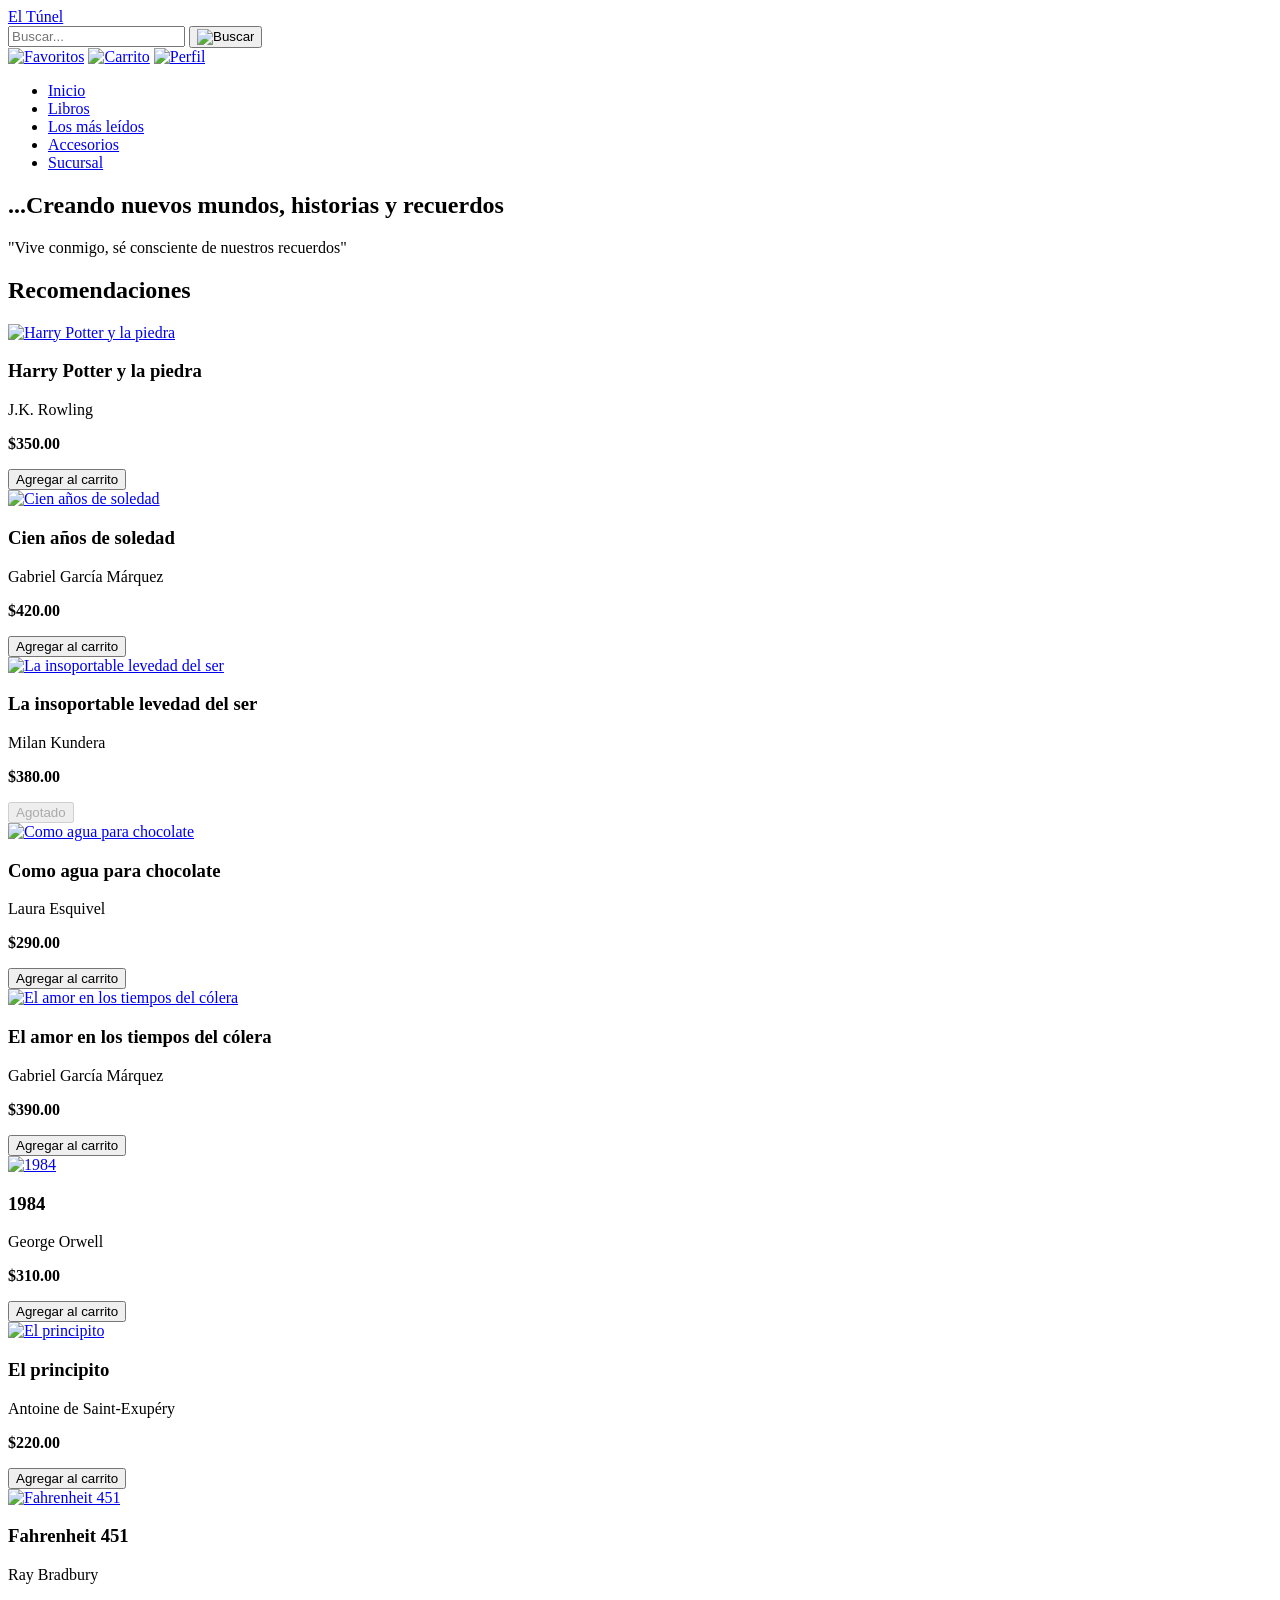
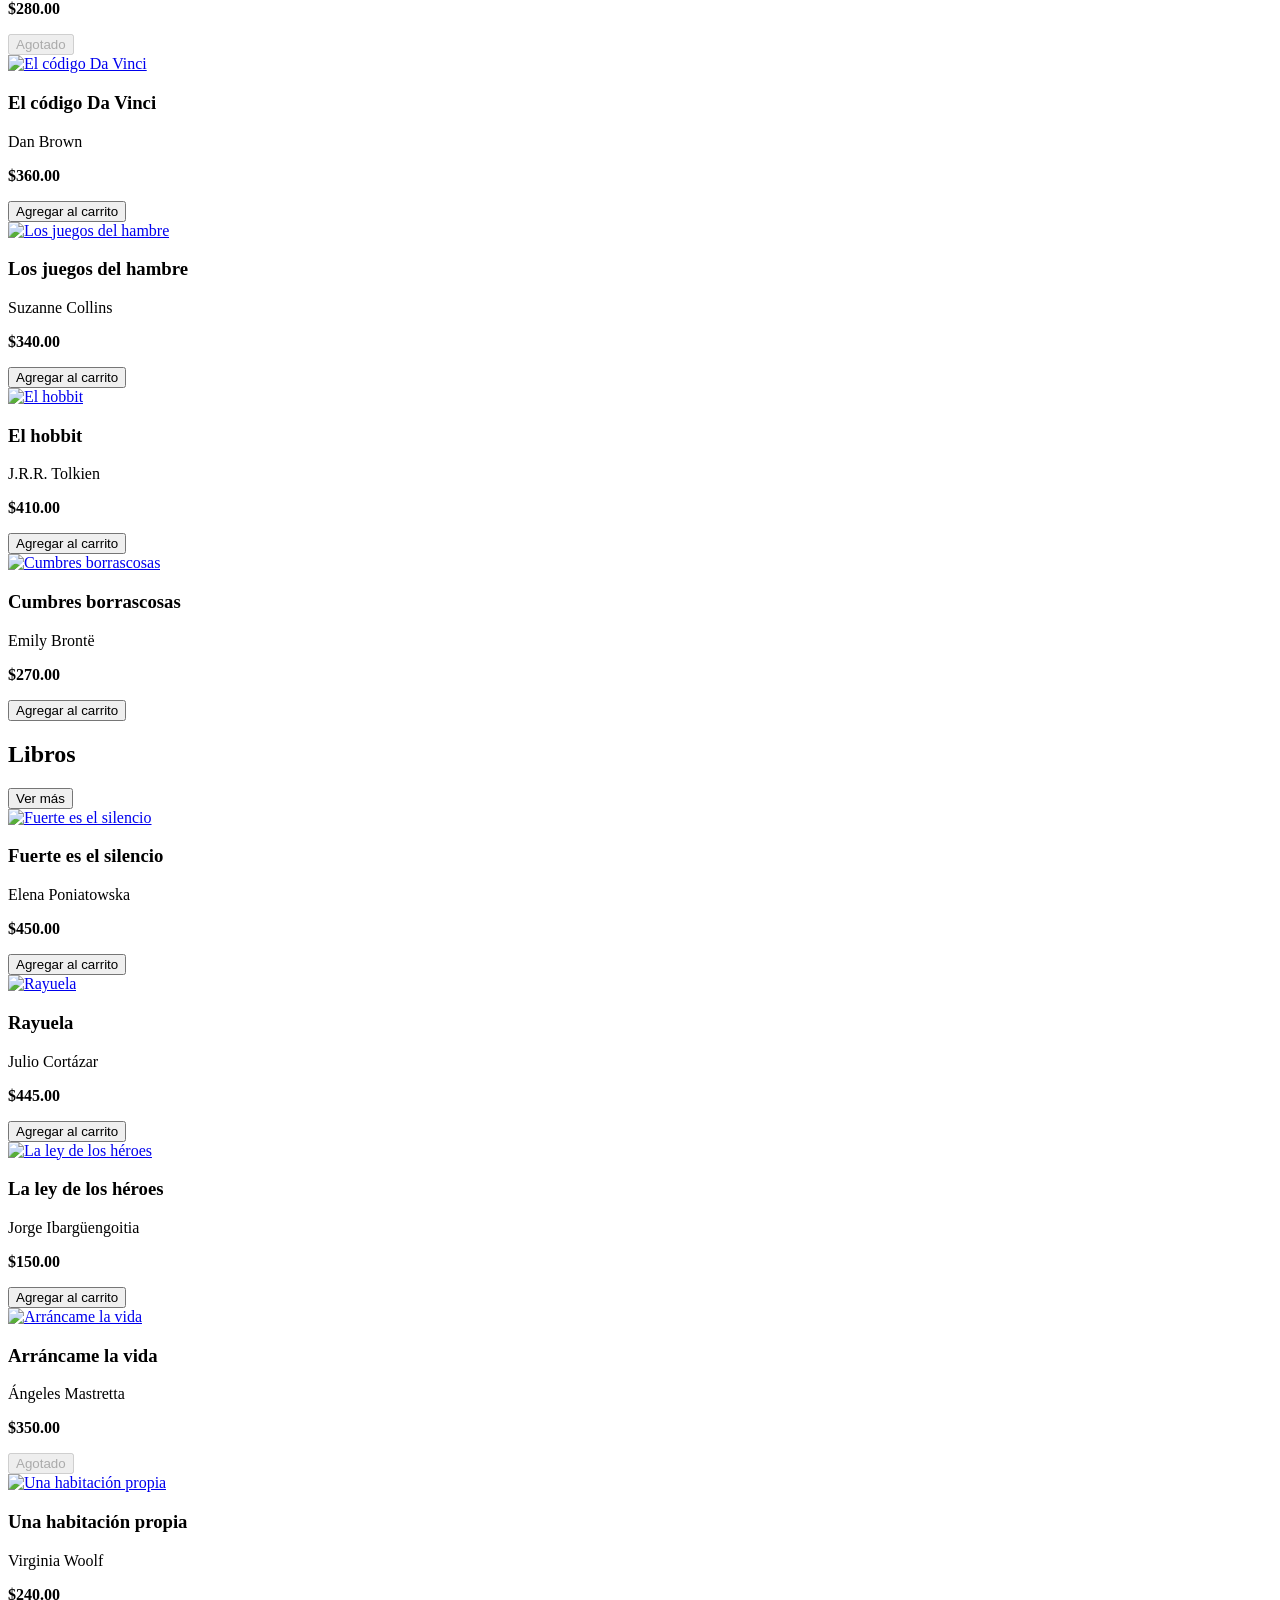
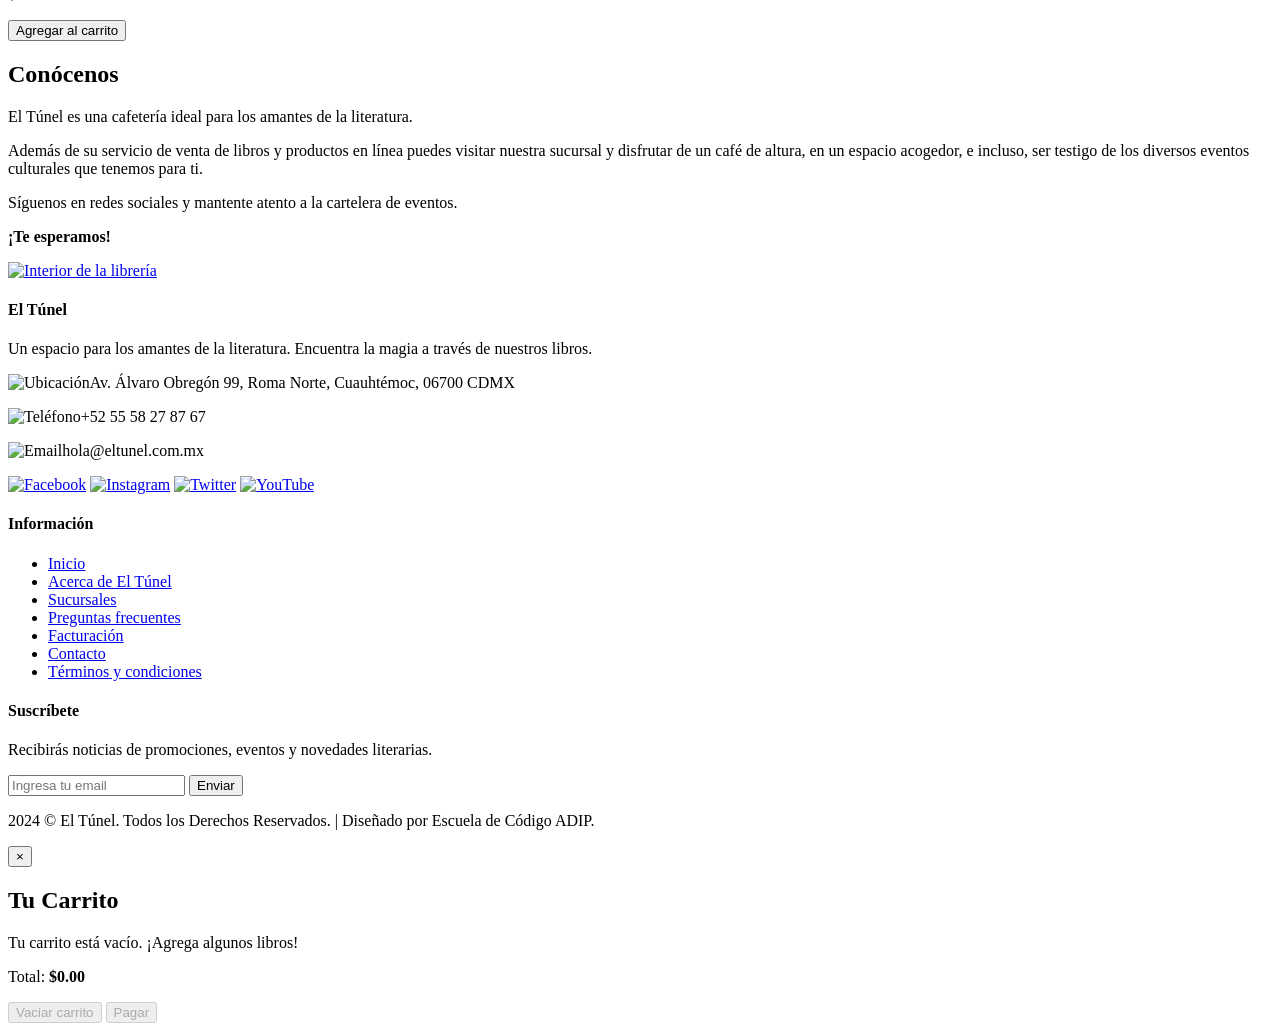
==== commit 48ab9adc: "Update index.html" ====
--- a/index.html
+++ b/index.html
@@ -4,121 +4,723 @@
     <meta charset="UTF-8">
     <meta name="viewport" content="width=device-width, initial-scale=1.0">
     <title>El Túnel - Librería</title>
-    
-    <!-- Enlace a los iconos de FontAwesome (CDN equivalente a Iconos8) -->
-    <link rel="stylesheet" href="https://cdnjs.cloudflare.com/ajax/libs/font-awesome/6.4.0/css/all.min.css">
-    
-    <!-- Enlace al archivo de estilos CSS -->
-    <link rel="stylesheet" href="styles.css">
+    <link rel="stylesheet" href="style.css">
 </head>
 <body>
 
-    <!-- ENCABEZADO -->
+    <!-- ================= HEADER ================= -->
     <header>
-        <div class="logo">El Túnel</div>
-        
-        <!-- Barra de Búsqueda -->
-        <div class="search-bar">
-            <i class="fas fa-search"></i>
-            <input type="text" id="searchInput" placeholder="Buscar por título o autor...">
-        </div>
-
-        <!-- Iconos de Usuario y Carrito -->
-        <div class="header-icons">
-            <i class="fas fa-user"></i>
-            <i class="fas fa-heart"></i>
-            <div class="cart-icon-container" id="cartBtn">
-                <i class="fas fa-shopping-cart"></i>
-                <!-- Contador del carrito -->
-                <span id="cart-count">0</span>
+        <div class="contenedor">
+            <a href="#" class="logo">El Túnel</a>
+            
+            <form action="#" method="GET" class="formulario-busqueda">
+                <input type="text" name="q" placeholder="Buscar..." required>
+                <button type="submit" class="boton-buscar">
+                    <img src="https://img.icons8.com/ios-glyphs/30/000000/search--v1.png" alt="Buscar">
+                </button>
+            </form>
+
+            <div class="iconos-usuario">
+                <a href="#"><img src="https://img.icons8.com/ios-glyphs/30/000000/like--v1.png" alt="Favoritos"></a>
+                
+                <!-- Carrito con contador -->
+                <a href="#" id="btn-carrito" style="position: relative; display: inline-block;">
+                    <img src="https://img.icons8.com/ios-glyphs/30/000000/shopping-cart--v1.png" alt="Carrito">
+                    <span id="contador-carrito" style="
+                        position: absolute;
+                        top: -8px;
+                        right: -10px;
+                        background-color: var(--color-rojo-botones);
+                        color: white;
+                        font-size: 0.7rem;
+                        font-weight: bold;
+                        width: 18px;
+                        height: 18px;
+                        border-radius: 50%;
+                        display: none;
+                        align-items: center;
+                        justify-content: center;
+                    ">0</span>
+                </a>
+                
+                <a href="#"><img src="https://img.icons8.com/ios-glyphs/30/000000/user--v1.png" alt="Perfil"></a>
             </div>
         </div>
     </header>
 
-    <!-- NAVEGACIÓN -->
+    <!-- ================= NAVBAR ================= -->
     <nav>
-        <a href="#">Inicio</a>
-        <a href="#">Libros</a>
-        <a href="#">Los más leídos</a>
-        <a href="#">Accesorios</a>
-        <a href="#">Sucursal</a>
+        <div class="contenedor">
+            <ul class="menu-principal">
+                <li><a href="#">Inicio</a></li>
+                <li><a href="#">Libros</a></li>
+                <li><a href="#">Los más leídos</a></li>
+                <li><a href="#">Accesorios</a></li>
+                <li><a href="#">Sucursal</a></li>
+            </ul>
+        </div>
     </nav>
 
-    <!-- BANNER PRINCIPAL -->
-    <div class="hero">
-        <h1>...Creando nuevos mundos, historias y recuerdos</h1>
-        <p>"Siempre concluí, es encontrar futuros recuerdos"</p>
-    </div>
-
-    <!-- CONTENIDO PRINCIPAL -->
-    <div class="container">
-        <h2 class="section-title">Recomendaciones</h2>
+    <!-- ================= MAIN ================= -->
+    <main>
         
-        <!-- Filtros por Categoría -->
-        <div class="filters" id="filterContainer">
-            <button class="filter-btn active" data-category="all">Todos</button>
-            <button class="filter-btn" data-category="Ficción">Ficción</button>
-            <button class="filter-btn" data-category="Poesía">Poesía</button>
-            <button class="filter-btn" data-category="Novela">Novela</button>
-            <button class="filter-btn" data-category="Clásico">Clásico</button>
+        <section class="seccion-banner">
+            <div class="texto-banner">
+                <h1>...Creando nuevos mundos, historias y recuerdos</h1>
+                <p>"Vive conmigo, sé consciente de nuestros recuerdos"</p>
+            </div>
+        </section>
+
+        <div class="contenedor">
+            <!-- Sección 1: Recomendaciones -->
+            <section>
+                <div class="encabezado-seccion">
+                    <h2 class="titulo-seccion">Recomendaciones</h2>
+                </div>
+                
+                <div class="carrusel-libros">
+                    <div class="tarjeta-libro" data-id="lib-001" data-stock="5">
+                        <div class="contenedor-imagen">
+                            <a href="#"><img src="harry-potter.jpg" alt="Harry Potter y la piedra"></a>
+                        </div>
+                        <h3>Harry Potter y la piedra</h3>
+                        <p class="autor-libro">J.K. Rowling</p>
+                        <p class="precio"><strong>$350.00</strong></p>
+                        <button class="boton-agregar">Agregar al carrito</button>
+                    </div>
+
+                    <div class="tarjeta-libro" data-id="lib-002" data-stock="3">
+                        <div class="contenedor-imagen">
+                            <a href="#"><img src="cien-anos.jpg" alt="Cien años de soledad"></a>
+                        </div>
+                        <h3>Cien años de soledad</h3>
+                        <p class="autor-libro">Gabriel García Márquez</p>
+                        <p class="precio"><strong>$420.00</strong></p>
+                        <button class="boton-agregar">Agregar al carrito</button>
+                    </div>
+
+                    <div class="tarjeta-libro" data-id="lib-003" data-stock="0">
+                        <div class="contenedor-imagen">
+                            <a href="#"><img src="insoportable.jpg" alt="La insoportable levedad del ser"></a>
+                        </div>
+                        <h3>La insoportable levedad del ser</h3>
+                        <p class="autor-libro">Milan Kundera</p>
+                        <p class="precio"><strong>$380.00</strong></p>
+                        <button class="boton-agregar">Agregar al carrito</button>
+                    </div>
+
+                    <div class="tarjeta-libro" data-id="lib-004" data-stock="8">
+                        <div class="contenedor-imagen">
+                            <a href="#"><img src="como-agua.jpg" alt="Como agua para chocolate"></a>
+                        </div>
+                        <h3>Como agua para chocolate</h3>
+                        <p class="autor-libro">Laura Esquivel</p>
+                        <p class="precio"><strong>$290.00</strong></p>
+                        <button class="boton-agregar">Agregar al carrito</button>
+                    </div>
+
+                    <div class="tarjeta-libro" data-id="lib-101" data-stock="4">
+                        <div class="contenedor-imagen">
+                            <a href="#"><img src="https://upload.wikimedia.org/wikipedia/en/thumb/0/0a/Love_in_the_Time_of_Cholera.jpg/220px-Love_in_the_Time_of_Cholera.jpg" alt="El amor en los tiempos del cólera"></a>
+                        </div>
+                        <h3>El amor en los tiempos del cólera</h3>
+                        <p class="autor-libro">Gabriel García Márquez</p>
+                        <p class="precio"><strong>$390.00</strong></p>
+                        <button class="boton-agregar">Agregar al carrito</button>
+                    </div>
+
+                    <div class="tarjeta-libro" data-id="lib-102" data-stock="2">
+                        <div class="contenedor-imagen">
+                            <a href="#"><img src="https://upload.wikimedia.org/wikipedia/commons/thumb/c/c3/1984first.jpg/220px-1984first.jpg" alt="1984"></a>
+                        </div>
+                        <h3>1984</h3>
+                        <p class="autor-libro">George Orwell</p>
+                        <p class="precio"><strong>$310.00</strong></p>
+                        <button class="boton-agregar">Agregar al carrito</button>
+                    </div>
+
+                    <div class="tarjeta-libro" data-id="lib-103" data-stock="6">
+                        <div class="contenedor-imagen">
+                            <a href="#"><img src="https://upload.wikimedia.org/wikipedia/en/thumb/4/4d/El_principito.jpg/220px-El_principito.jpg" alt="El principito"></a>
+                        </div>
+                        <h3>El principito</h3>
+                        <p class="autor-libro">Antoine de Saint-Exupéry</p>
+                        <p class="precio"><strong>$220.00</strong></p>
+                        <button class="boton-agregar">Agregar al carrito</button>
+                    </div>
+
+                    <div class="tarjeta-libro" data-id="lib-104" data-stock="0">
+                        <div class="contenedor-imagen">
+                            <a href="#"><img src="https://upload.wikimedia.org/wikipedia/en/thumb/6/6e/Fahrenheit_451_1st_ed_cover.jpg/220px-Fahrenheit_451_1st_ed_cover.jpg" alt="Fahrenheit 451"></a>
+                        </div>
+                        <h3>Fahrenheit 451</h3>
+                        <p class="autor-libro">Ray Bradbury</p>
+                        <p class="precio"><strong>$280.00</strong></p>
+                        <button class="boton-agregar">Agregar al carrito</button>
+                    </div>
+
+                    <div class="tarjeta-libro" data-id="lib-105" data-stock="5">
+                        <div class="contenedor-imagen">
+                            <a href="#"><img src="https://upload.wikimedia.org/wikipedia/en/thumb/7/7f/Da_Vinci_Code.jpg/220px-Da_Vinci_Code.jpg" alt="El código Da Vinci"></a>
+                        </div>
+                        <h3>El código Da Vinci</h3>
+                        <p class="autor-libro">Dan Brown</p>
+                        <p class="precio"><strong>$360.00</strong></p>
+                        <button class="boton-agregar">Agregar al carrito</button>
+                    </div>
+
+                    <div class="tarjeta-libro" data-id="lib-106" data-stock="7">
+                        <div class="contenedor-imagen">
+                            <a href="#"><img src="https://upload.wikimedia.org/wikipedia/en/thumb/3/3d/The_Hunger_Games_cover.jpg/220px-The_Hunger_Games_cover.jpg" alt="Los juegos del hambre"></a>
+                        </div>
+                        <h3>Los juegos del hambre</h3>
+                        <p class="autor-libro">Suzanne Collins</p>
+                        <p class="precio"><strong>$340.00</strong></p>
+                        <button class="boton-agregar">Agregar al carrito</button>
+                    </div>
+
+                    <div class="tarjeta-libro" data-id="lib-107" data-stock="3">
+                        <div class="contenedor-imagen">
+                            <a href="#"><img src="https://upload.wikimedia.org/wikipedia/en/thumb/3/3c/The_Hobbit_cover.jpg/220px-The_Hobbit_cover.jpg" alt="El hobbit"></a>
+                        </div>
+                        <h3>El hobbit</h3>
+                        <p class="autor-libro">J.R.R. Tolkien</p>
+                        <p class="precio"><strong>$410.00</strong></p>
+                        <button class="boton-agregar">Agregar al carrito</button>
+                    </div>
+
+                    <div class="tarjeta-libro" data-id="lib-108" data-stock="9">
+                        <div class="contenedor-imagen">
+                            <a href="#"><img src="https://upload.wikimedia.org/wikipedia/en/thumb/0/0b/Wuthering_Heights.jpg/220px-Wuthering_Heights.jpg" alt="Cumbres borrascosas"></a>
+                        </div>
+                        <h3>Cumbres borrascosas</h3>
+                        <p class="autor-libro">Emily Brontë</p>
+                        <p class="precio"><strong>$270.00</strong></p>
+                        <button class="boton-agregar">Agregar al carrito</button>
+                    </div>
+                </div>
+            </section>
+
+            <!-- Sección 2: Libros -->
+            <section>
+                <div class="encabezado-seccion">
+                    <h2 class="titulo-seccion">Libros</h2>
+                    <button id="btn-ver-mas" class="enlace-ver-mas">Ver más</button>
+                </div>
+                
+                <div class="carrusel-libros" id="carrusel-principal">
+                    <div class="tarjeta-libro" data-id="lib-006" data-stock="4">
+                        <div class="contenedor-imagen">
+                            <a href="#"><img src="fuerte-es-el-silencio.jpg" alt="Fuerte es el silencio"></a>
+                        </div>
+                        <h3>Fuerte es el silencio</h3>
+                        <p class="autor-libro">Elena Poniatowska</p>
+                        <p class="precio"><strong>$450.00</strong></p>
+                        <button class="boton-agregar">Agregar al carrito</button>
+                    </div>
+
+                    <div class="tarjeta-libro" data-id="lib-007" data-stock="6">
+                        <div class="contenedor-imagen">
+                            <a href="#"><img src="rayuela.jpg" alt="Rayuela"></a>
+                        </div>
+                        <h3>Rayuela</h3>
+                        <p class="autor-libro">Julio Cortázar</p>
+                        <p class="precio"><strong>$445.00</strong></p>
+                        <button class="boton-agregar">Agregar al carrito</button>
+                    </div>
+
+                    <div class="tarjeta-libro" data-id="lib-008" data-stock="1">
+                        <div class="contenedor-imagen">
+                            <a href="#"><img src="ley-de-heroes.jpg" alt="La ley de los héroes"></a>
+                        </div>
+                        <h3>La ley de los héroes</h3>
+                        <p class="autor-libro">Jorge Ibargüengoitia</p>
+                        <p class="precio"><strong>$150.00</strong></p>
+                        <button class="boton-agregar">Agregar al carrito</button>
+                    </div>
+
+                    <div class="tarjeta-libro" data-id="lib-009" data-stock="0">
+                        <div class="contenedor-imagen">
+                            <a href="#"><img src="arrancame-la-vida.jpg" alt="Arráncame la vida"></a>
+                        </div>
+                        <h3>Arráncame la vida</h3>
+                        <p class="autor-libro">Ángeles Mastretta</p>
+                        <p class="precio"><strong>$350.00</strong></p>
+                        <button class="boton-agregar">Agregar al carrito</button>
+                    </div>
+
+                    <div class="tarjeta-libro" data-id="lib-010" data-stock="7">
+                        <div class="contenedor-imagen">
+                            <a href="#"><img src="una-habitacion.jpg" alt="Una habitación propia"></a>
+                        </div>
+                        <h3>Una habitación propia</h3>
+                        <p class="autor-libro">Virginia Woolf</p>
+                        <p class="precio"><strong>$240.00</strong></p>
+                        <button class="boton-agregar">Agregar al carrito</button>
+                    </div>
+
+                    <div class="tarjeta-libro libro-oculto" data-id="lib-011" data-stock="3" style="display: none;">
+                        <div class="contenedor-imagen">
+                            <a href="#"><img src="https://imgs.search.brave.com/cqf3YW87iP2CQuDy16PWhBSkRBz95P-34wnaUyNUNUc/rs:fit:860:0:0:0/g:ce/aHR0cHM6Ly9zczM2/NS5saXZlcnBvb2wu/Y29tLm14L3hsLzEx/OTA0MjI2MDMuanBn" alt="Las Batallas en el Desierto"></a>
+                        </div>
+                        <h3>Las Batallas en el Desierto</h3>
+                        <p class="autor-libro">José Emilio Pacheco</p>
+                        <p class="precio"><strong>$300.00</strong></p>
+                        <button class="boton-agregar">Agregar al carrito</button>
+                    </div>
+                    
+                    <div class="tarjeta-libro libro-oculto" data-id="lib-012" data-stock="5" style="display: none;">
+                        <div class="contenedor-imagen">
+                            <a href="#"><img src="harry-potter.jpg" alt="Libro Extra 2"></a>
+                        </div>
+                        <h3>Libro Extra 2</h3>
+                        <p class="autor-libro">Autor Extra</p>
+                        <p class="precio"><strong>$200.00</strong></p>
+                        <button class="boton-agregar">Agregar al carrito</button>
+                    </div>
+
+                    <div class="tarjeta-libro libro-oculto" data-id="lib-201" data-stock="4" style="display: none;">
+                        <div class="contenedor-imagen">
+                            <a href="#"><img src="https://upload.wikimedia.org/wikipedia/commons/thumb/0/0b/Dracula_1st_ed_cover.jpg/220px-Dracula_1st_ed_cover.jpg" alt="Drácula"></a>
+                        </div>
+                        <h3>Drácula</h3>
+                        <p class="autor-libro">Bram Stoker</p>
+                        <p class="precio"><strong>$320.00</strong></p>
+                        <button class="boton-agregar">Agregar al carrito</button>
+                    </div>
+
+                    <div class="tarjeta-libro libro-oculto" data-id="lib-202" data-stock="6" style="display: none;">
+                        <div class="contenedor-imagen">
+                            <a href="#"><img src="https://upload.wikimedia.org/wikipedia/commons/thumb/6/6b/Frankenstein_1818.jpg/220px-Frankenstein_1818.jpg" alt="Frankenstein"></a>
+                        </div>
+                        <h3>Frankenstein</h3>
+                        <p class="autor-libro">Mary Shelley</p>
+                        <p class="precio"><strong>$290.00</strong></p>
+                        <button class="boton-agregar">Agregar al carrito</button>
+                    </div>
+
+                    <div class="tarjeta-libro libro-oculto" data-id="lib-203" data-stock="2" style="display: none;">
+                        <div class="contenedor-imagen">
+                            <a href="#"><img src="https://upload.wikimedia.org/wikipedia/commons/thumb/1/1f/PrideAndPrejudice_FirstEdition.jpg/220px-PrideAndPrejudice_FirstEdition.jpg" alt="Orgullo y prejuicio"></a>
+                        </div>
+                        <h3>Orgullo y prejuicio</h3>
+                        <p class="autor-libro">Jane Austen</p>
+                        <p class="precio"><strong>$310.00</strong></p>
+                        <button class="boton-agregar">Agregar al carrito</button>
+                    </div>
+
+                    <div class="tarjeta-libro libro-oculto" data-id="lib-204" data-stock="5" style="display: none;">
+                        <div class="contenedor-imagen">
+                            <a href="#"><img src="https://upload.wikimedia.org/wikipedia/commons/thumb/5/5a/Don_Quijote_de_la_Mancha_1605.jpg/220px-Don_Quijote_de_la_Mancha_1605.jpg" alt="Don Quijote de la Mancha"></a>
+                        </div>
+                        <h3>Don Quijote de la Mancha</h3>
+                        <p class="autor-libro">Miguel de Cervantes</p>
+                        <p class="precio"><strong>$500.00</strong></p>
+                        <button class="boton-agregar">Agregar al carrito</button>
+                    </div>
+
+                    <div class="tarjeta-libro libro-oculto" data-id="lib-205" data-stock="7" style="display: none;">
+                        <div class="contenedor-imagen">
+                            <a href="#"><img src="https://upload.wikimedia.org/wikipedia/en/thumb/4/4d/La_sombra_del_viento.jpg/220px-La_sombra_del_viento.jpg" alt="La sombra del viento"></a>
+                        </div>
+                        <h3>La sombra del viento</h3>
+                        <p class="autor-libro">Carlos Ruiz Zafón</p>
+                        <p class="precio"><strong>$380.00</strong></p>
+                        <button class="boton-agregar">Agregar al carrito</button>
+                    </div>
+
+                    <div class="tarjeta-libro libro-oculto" data-id="lib-206" data-stock="3" style="display: none;">
+                        <div class="contenedor-imagen">
+                            <a href="#"><img src="https://upload.wikimedia.org/wikipedia/en/thumb/9/9e/Il_nome_della_rosa.jpg/220px-Il_nome_della_rosa.jpg" alt="El nombre de la rosa"></a>
+                        </div>
+                        <h3>El nombre de la rosa</h3>
+                        <p class="autor-libro">Umberto Eco</p>
+                        <p class="precio"><strong>$420.00</strong></p>
+                        <button class="boton-agregar">Agregar al carrito</button>
+                    </div>
+
+                    <div class="tarjeta-libro libro-oculto" data-id="lib-207" data-stock="8" style="display: none;">
+                        <div class="contenedor-imagen">
+                            <a href="#"><img src="https://upload.wikimedia.org/wikipedia/commons/thumb/1/1c/The_Picture_of_Dorian_Gray.jpg/220px-The_Picture_of_Dorian_Gray.jpg" alt="El retrato de Dorian Gray"></a>
+                        </div>
+                        <h3>El retrato de Dorian Gray</h3>
+                        <p class="autor-libro">Oscar Wilde</p>
+                        <p class="precio"><strong>$330.00</strong></p>
+                        <button class="boton-agregar">Agregar al carrito</button>
+                    </div>
+
+                    <div class="tarjeta-libro libro-oculto" data-id="lib-208" data-stock="0" style="display: none;">
+                        <div class="contenedor-imagen">
+                            <a href="#"><img src="https://upload.wikimedia.org/wikipedia/commons/thumb/3/3c/Moby-Dick.jpg/220px-Moby-Dick.jpg" alt="Moby Dick"></a>
+                        </div>
+                        <h3>Moby Dick</h3>
+                        <p class="autor-libro">Herman Melville</p>
+                        <p class="precio"><strong>$390.00</strong></p>
+                        <button class="boton-agregar">Agregar al carrito</button>
+                    </div>
+                </div>
+            </section>
+
+            <!-- Sección 3: Conócenos -->
+            <section class="seccion-conocenos">
+                <div class="conocenos-texto">
+                    <h2>Conócenos</h2>
+                    <p>El Túnel es una cafetería ideal para los amantes de la literatura.</p>
+                    <p>Además de su servicio de venta de libros y productos en línea puedes visitar nuestra sucursal y disfrutar de un café de altura, en un espacio acogedor, e incluso, ser testigo de los diversos eventos culturales que tenemos para ti.</p>
+                    <p>Síguenos en redes sociales y mantente atento a la cartelera de eventos.</p>
+                    <p><strong>¡Te esperamos!</strong></p>
+                </div>
+                <div class="conocenos-imagen">
+                    <a href="#"><img src="https://images.unsplash.com/photo-1521587760476-6c12a4b040da?q=80&w=1000&auto=format&fit=crop" alt="Interior de la librería"></a>
+                </div>
+            </section>
         </div>
-
-        <!-- Grid donde se inyectan los libros con JS -->
-        <div class="books-grid" id="booksGrid"></div>
-
-        <!-- Contenedor de Paginación -->
-        <div class="pagination" id="pagination"></div>
-    </div>
-
-    <!-- MODAL DEL CARRITO DE COMPRAS -->
-    <div id="cartModal" class="modal">
-        <div class="modal-content">
-            <span class="close">&times;</span>
-            <h2>Tu Carrito de Compras</h2>
-            <div id="cartItemsContainer">
-                <!-- Los items se inyectan con JS -->
+    </main>
+        <!-- ================= FOOTER ================= -->
+    <footer>
+        <div class="contenedor">
+            <div class="footer-grid">
+                <section class="footer-col">
+                    <h4>El Túnel</h4>
+                    <p>Un espacio para los amantes de la literatura. Encuentra la magia a través de nuestros libros.</p>
+                    <p><img src="https://img.icons8.com/ios-glyphs/30/000000/marker--v1.png" alt="Ubicación" class="icono-footer">Av. Álvaro Obregón 99, Roma Norte, Cuauhtémoc, 06700 CDMX</p>
+                    <p><img src="https://img.icons8.com/ios-glyphs/30/000000/phone--v1.png" alt="Teléfono" class="icono-footer">+52 55 58 27 87 67</p>
+                    <p><img src="https://img.icons8.com/ios-glyphs/30/000000/new-post.png" alt="Email" class="icono-footer">hola@eltunel.com.mx</p>
+                    <div class="redes-sociales">
+                        <a href="https://facebook.com" target="_blank"><img src="https://img.icons8.com/ios-glyphs/30/000000/facebook-new.png" alt="Facebook"></a>
+                        <a href="https://instagram.com" target="_blank"><img src="https://img.icons8.com/ios-glyphs/30/000000/instagram-new.png" alt="Instagram"></a>
+                        <a href="https://twitter.com" target="_blank"><img src="https://img.icons8.com/ios-glyphs/30/000000/twitter--v1.png" alt="Twitter"></a>
+                        <a href="https://youtube.com" target="_blank"><img src="https://img.icons8.com/ios-glyphs/30/000000/youtube-play.png" alt="YouTube"></a>
+                    </div>
+                </section>
+
+                <section class="footer-col">
+                    <h4>Información</h4>
+                    <ul>
+                        <li><a href="#">Inicio</a></li>
+                        <li><a href="#">Acerca de El Túnel</a></li>
+                        <li><a href="#">Sucursales</a></li>
+                        <li><a href="#">Preguntas frecuentes</a></li>
+                        <li><a href="#">Facturación</a></li>
+                        <li><a href="#">Contacto</a></li>
+                        <li><a href="#">Términos y condiciones</a></li>
+                    </ul>
+                </section>
+
+                <section class="footer-col suscripcion">
+                    <h4>Suscríbete</h4>
+                    <p>Recibirás noticias de promociones, eventos y novedades literarias.</p>
+                    <input type="email" placeholder="Ingresa tu email">
+                    <button>Enviar</button>
+                </section>
             </div>
-            <div class="cart-total" id="cartTotal">Total: $0.00</div>
-            <div class="cart-actions">
-                <button class="btn-clear" id="clearCartBtn">Vaciar Carrito</button>
-                <button class="btn-checkout" id="checkoutBtn">Proceder al Pago</button>
+
+            <div class="pie-derechos">
+                <p>2024 © El Túnel. Todos los Derechos Reservados. | Diseñado por Escuela de Código ADIP.</p>
+            </div>
+        </div>
+    </footer>
+
+    <!-- ================= MODAL DEL CARRITO ================= -->
+    <div id="modal-carrito" class="modal-fondo">
+        <div class="modal-contenido">
+            <button id="btn-cerrar-modal" class="boton-cerrar">&times;</button>
+            <h2>Tu Carrito</h2>
+            
+            <div id="lista-carrito" class="lista-carrito"></div>
+
+            <div class="resumen-carrito">
+                <p>Total: <strong id="total-carrito">$0.00</strong></p>
+            </div>
+
+            <div class="acciones-carrito">
+                <button id="btn-vaciar" class="boton-vaciar" disabled>Vaciar carrito</button>
+                <button id="btn-pagar" class="boton-pagar" disabled>Pagar</button>
             </div>
         </div>
     </div>
 
-    <!-- PIE DE PÁGINA -->
-    <footer>
-        <div>
-            <h3>El Túnel</h3>
-            <p style="font-size: 0.8rem; line-height: 1.4;">Un espacio para los amantes de la literatura. Encuentra tu próxima lectura favorita.</p>
-            <div class="social-icons">
-                <i class="fab fa-facebook"></i>
-                <i class="fab fa-instagram"></i>
-                <i class="fab fa-twitter"></i>
-            </div>
-        </div>
-        <div>
-            <h3>Información</h3>
-            <ul>
-                <li>Inicio</li>
-                <li>Libros</li>
-                <li>Los más leídos</li>
-                <li>Accesorios</li>
-            </ul>
-        </div>
-        <div>
-            <h3>Sucursal</h3>
-            <p style="font-size: 0.9rem;"><i class="fas fa-map-marker-alt"></i> Av. Álvaro Obregón 99, Roma Norte, CDMX</p>
-            <p style="font-size: 0.9rem;"><i class="fas fa-phone"></i> 55 88 99 87</p>
-        </div>
-        <div>
-            <h3>Suscríbete</h3>
-            <p style="font-size: 0.8rem; margin-bottom: 10px;">Recibe noticias de promociones y eventos.</p>
-            <input type="email" placeholder="Tu email" style="padding: 5px; width: 100%;">
-        </div>
-    </footer>
-
-    <!-- Enlace al archivo JavaScript -->
-    <script src="script.js"></script>
+    <!-- ================= NOTIFICACIÓN FLOTANTE (TOAST) ================= -->
+    <div id="notificacion" style="
+        position: fixed;
+        bottom: 20px;
+        right: 20px;
+        background-color: #2e7d32;
+        color: white;
+        padding: 15px 25px;
+        border-radius: 5px;
+        box-shadow: 0 4px 12px rgba(0,0,0,0.3);
+        font-size: 1rem;
+        font-weight: bold;
+        z-index: 9999;
+        display: none;
+        align-items: center;
+        gap: 10px;
+    ">
+        ✅ <span id="texto-notificacion">Libro agregado</span>
+    </div>
+
+    <!-- ================= SCRIPT INTEGRADO ================= -->
+    <script>
+        document.addEventListener('DOMContentLoaded', function() {
+            
+            // ==========================================
+            // 1. LÓGICA DE STOCK VISUAL (Agotado)
+            // ==========================================
+            const tarjetas = document.querySelectorAll('.tarjeta-libro');
+            tarjetas.forEach(tarjeta => {
+                const stock = parseInt(tarjeta.getAttribute('data-stock'));
+                const boton = tarjeta.querySelector('.boton-agregar');
+                if (stock === 0 && boton) {
+                    boton.textContent = 'Agotado';
+                    boton.classList.add('agotado');
+                    boton.disabled = true;
+                }
+            });
+
+            // ==========================================
+            // 2. LÓGICA DE "VER MÁS"
+            // ==========================================
+            const btnVerMas = document.getElementById('btn-ver-mas');
+            const librosOcultos = document.querySelectorAll('.libro-oculto');
+            let mostrandoExtra = false;
+
+            if (btnVerMas) {
+                btnVerMas.addEventListener('click', function() {
+                    librosOcultos.forEach(libro => {
+                        libro.style.display = mostrandoExtra ? 'none' : 'flex';
+                    });
+                    mostrandoExtra = !mostrandoExtra;
+                    btnVerMas.textContent = mostrandoExtra ? 'Ver menos' : 'Ver más';
+                });
+            }
+
+            // ==========================================
+            // 3. LÓGICA DEL SONIDO (Web Audio API)
+            // ==========================================
+            // Esto genera un sonido de "clic" directamente con el navegador.
+            // No usa archivos MP3 externos, así que no falla por CORS.
+            let audioContext;
+            
+            function reproducirSonidoClic() {
+                try {
+                    if (!audioContext) {
+                        audioContext = new (window.AudioContext || window.webkitAudioContext)();
+                    }
+                    if (audioContext.state === 'suspended') {
+                        audioContext.resume();
+                    }
+
+                    const oscillator = audioContext.createOscillator();
+                    const gainNode = audioContext.createGain();
+
+                    oscillator.connect(gainNode);
+                    gainNode.connect(audioContext.destination);
+
+                    // Sonido: un "tic" corto y agudo
+                    oscillator.type = 'sine';
+                    oscillator.frequency.setValueAtTime(800, audioContext.currentTime);
+                    
+                    gainNode.gain.setValueAtTime(0.3, audioContext.currentTime);
+                    gainNode.gain.exponentialRampToValueAtTime(0.01, audioContext.currentTime + 0.1);
+
+                    oscillator.start(audioContext.currentTime);
+                    oscillator.stop(audioContext.currentTime + 0.1);
+                } catch (error) {
+                    console.log("Error con el audio:", error);
+                }
+            }
+
+            // ==========================================
+            // 4. LÓGICA DEL CARRITO CON LOCALSTORAGE
+            // ==========================================
+            
+            const btnCarritoHeader = document.getElementById('btn-carrito');
+            const modalCarrito = document.getElementById('modal-carrito');
+            const btnCerrarModal = document.getElementById('btn-cerrar-modal');
+            const listaCarrito = document.getElementById('lista-carrito');
+            const totalCarrito = document.getElementById('total-carrito');
+            const btnVaciar = document.getElementById('btn-vaciar');
+            const btnPagar = document.getElementById('btn-pagar');
+            const contadorCarrito = document.getElementById('contador-carrito');
+            
+            const notificacion = document.getElementById('notificacion');
+            const textoNotificacion = document.getElementById('texto-notificacion');
+            let temporizadorNotificacion;
+
+            let carrito = [];
+
+            // 4.1 Cargar carrito desde localStorage
+            function cargarCarritoDesdeStorage() {
+                const carritoGuardado = localStorage.getItem('carritoElTunel');
+                if (carritoGuardado) {
+                    carrito = JSON.parse(carritoGuardado);
+                } else {
+                    carrito = [];
+                }
+                actualizarContador();
+            }
+
+            // 4.2 Guardar carrito en localStorage
+            function guardarCarritoEnStorage() {
+                localStorage.setItem('carritoElTunel', JSON.stringify(carrito));
+            }
+
+            // 4.3 Actualizar contador visual
+            function actualizarContador() {
+                const totalItems = carrito.reduce((suma, libro) => suma + libro.cantidad, 0);
+                contadorCarrito.textContent = totalItems;
+                contadorCarrito.style.display = totalItems > 0 ? 'flex' : 'none';
+            }
+
+            // 4.4 Mostrar Notificación Flotante
+            function mostrarNotificacion(mensaje) {
+                textoNotificacion.textContent = mensaje;
+                notificacion.style.display = 'flex';
+                
+                clearTimeout(temporizadorNotificacion);
+                temporizadorNotificacion = setTimeout(() => {
+                    notificacion.style.display = 'none';
+                }, 3000);
+            }
+
+            // 4.5 Agregar al carrito
+            function agregarAlCarrito(id, titulo, precio, stockMaximo) {
+                const libroExistente = carrito.find(libro => libro.id === id);
+
+                if (libroExistente) {
+                    if (libroExistente.cantidad < stockMaximo) {
+                        libroExistente.cantidad++;
+                    } else {
+                        mostrarNotificacion('⚠️ Stock máximo alcanzado');
+                        return;
+                    }
+                } else {
+                    carrito.push({
+                        id: id,
+                        titulo: titulo,
+                        precio: precio,
+                        cantidad: 1,
+                        stockMaximo: stockMaximo
+                    });
+                }
+
+                guardarCarritoEnStorage();
+                actualizarContador();
+                renderizarCarrito();
+                
+                // EFECTOS: Sonido + Notificación
+                reproducirSonidoClic();
+                mostrarNotificacion('¡' + titulo + ' agregado!');
+            }
+
+            // 4.6 Delegación de eventos
+            document.addEventListener('click', function(e) {
+                const boton = e.target.closest('.boton-agregar');
+                
+                if (boton) {
+                    e.preventDefault();
+                    
+                    if (boton.disabled || boton.classList.contains('agotado')) {
+                        return;
+                    }
+
+                    const tarjeta = boton.closest('.tarjeta-libro');
+                    const id = tarjeta.getAttribute('data-id');
+                    const titulo = tarjeta.querySelector('h3').textContent.trim();
+                    const precioTexto = tarjeta.querySelector('.precio strong').textContent;
+                    const precio = parseFloat(precioTexto.replace('$', '').trim());
+                    const stock = parseInt(tarjeta.getAttribute('data-stock'));
+
+                    agregarAlCarrito(id, titulo, precio, stock);
+                }
+            });
+
+            // 4.7 Abrir Modal
+            if (btnCarritoHeader) {
+                btnCarritoHeader.addEventListener('click', function(e) {
+                    e.preventDefault();
+                    modalCarrito.classList.add('activo');
+                    renderizarCarrito();
+                });
+            }
+
+            // 4.8 Cerrar Modal (X)
+            if (btnCerrarModal) {
+                btnCerrarModal.addEventListener('click', function() {
+                    modalCarrito.classList.remove('activo');
+                });
+            }
+
+            // 4.9 Cerrar Modal (Clic fuera)
+            window.addEventListener('click', function(e) {
+                if (e.target === modalCarrito) {
+                    modalCarrito.classList.remove('activo');
+                }
+            });
+
+            // 4.10 Vaciar Carrito
+            if (btnVaciar) {
+                btnVaciar.addEventListener('click', function() {
+                    if (confirm('¿Estás seguro de que quieres vaciar el carrito?')) {
+                        carrito = []; 
+                        guardarCarritoEnStorage();
+                        actualizarContador();
+                        renderizarCarrito();
+                        mostrarNotificacion('🗑️ Carrito vaciado');
+                    }
+                });
+            }
+
+            // 4.11 Pagar
+            if (btnPagar) {
+                btnPagar.addEventListener('click', function() {
+                    if (carrito.length > 0) {
+                        alert('¡Gracias por tu compra! Total: ' + totalCarrito.textContent);
+                        carrito = [];
+                        guardarCarritoEnStorage();
+                        actualizarContador();
+                        renderizarCarrito();
+                        modalCarrito.classList.remove('activo');
+                    }
+                });
+            }
+
+            // 4.12 Renderizar Carrito
+            function renderizarCarrito() {
+                listaCarrito.innerHTML = '';
+
+                if (carrito.length === 0) {
+                    listaCarrito.innerHTML = '<p class="mensaje-vacio">Tu carrito está vacío. ¡Agrega algunos libros!</p>';
+                    totalCarrito.textContent = '$0.00';
+                    btnPagar.disabled = true;
+                    btnVaciar.disabled = true;
+                } else {
+                    let total = 0;
+                    carrito.forEach(libro => {
+                        const item = document.createElement('div');
+                        item.classList.add('item-carrito');
+                        item.innerHTML = `
+                            <div class="item-carrito-info">
+                                <strong>${libro.titulo}</strong>
+                                <span>${libro.cantidad} x $${libro.precio.toFixed(2)}</span>
+                            </div>
+                            <span>$${(libro.cantidad * libro.precio).toFixed(2)}</span>
+                        `;
+                        listaCarrito.appendChild(item);
+                        total += libro.cantidad * libro.precio;
+                    });
+                    totalCarrito.textContent = `$${total.toFixed(2)}`;
+                    btnPagar.disabled = false;
+                    btnVaciar.disabled = false;
+                }
+            }
+
+            // 5. INICIALIZAR
+            cargarCarritoDesdeStorage();
+            renderizarCarrito();
+
+        });
+    </script>
 </body>
-</html>+</html>
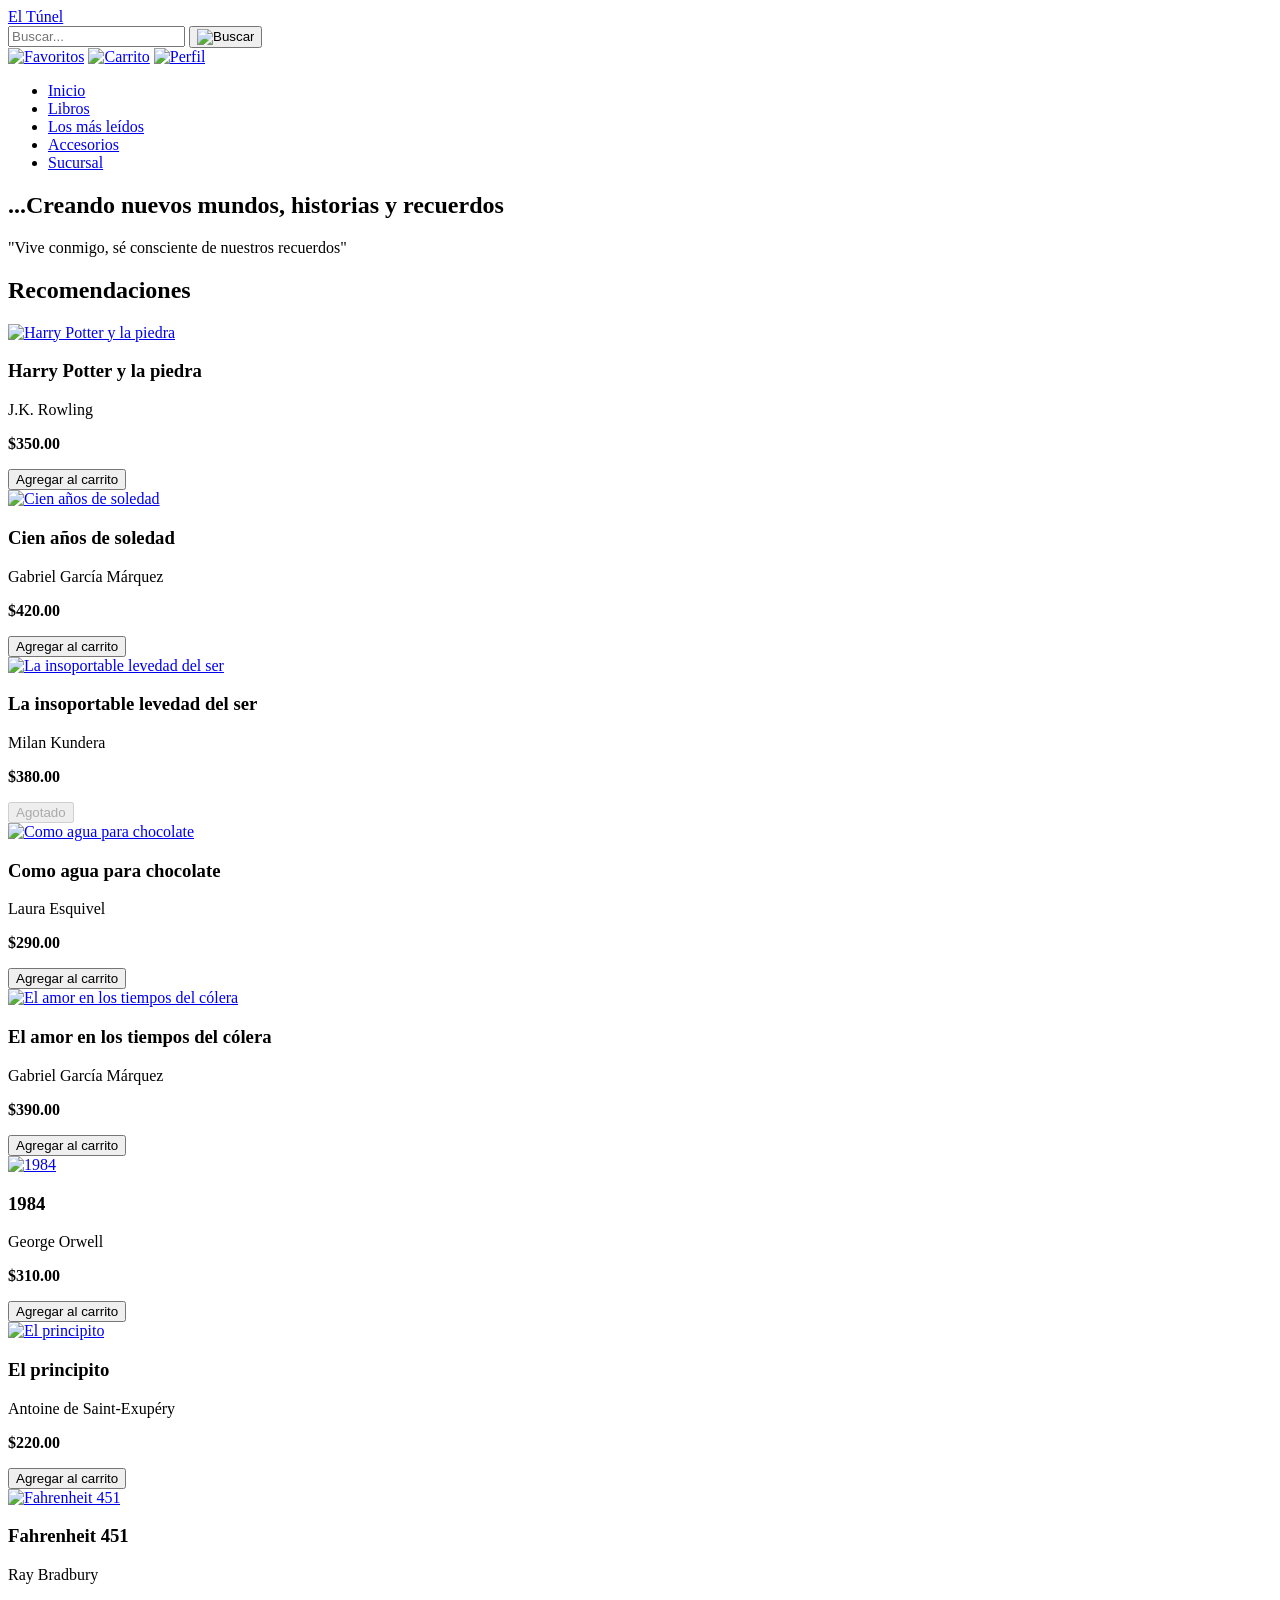
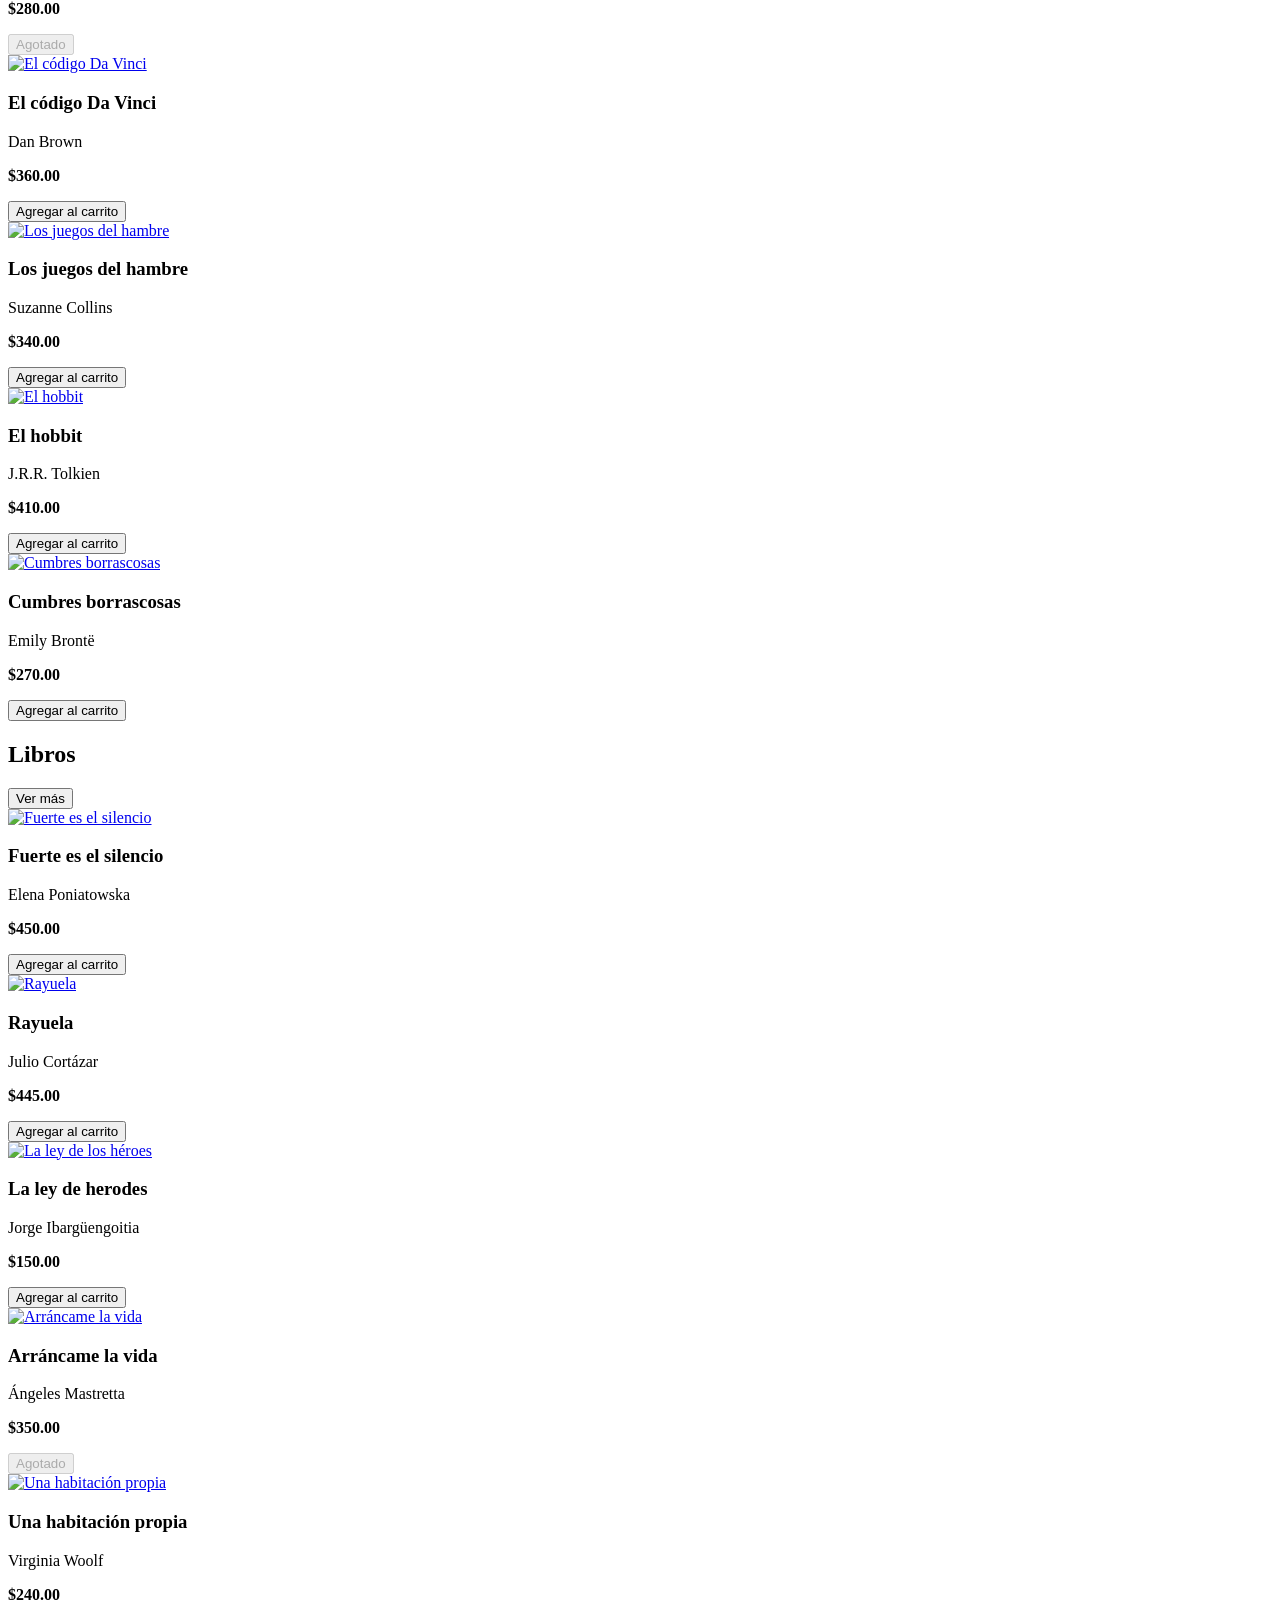
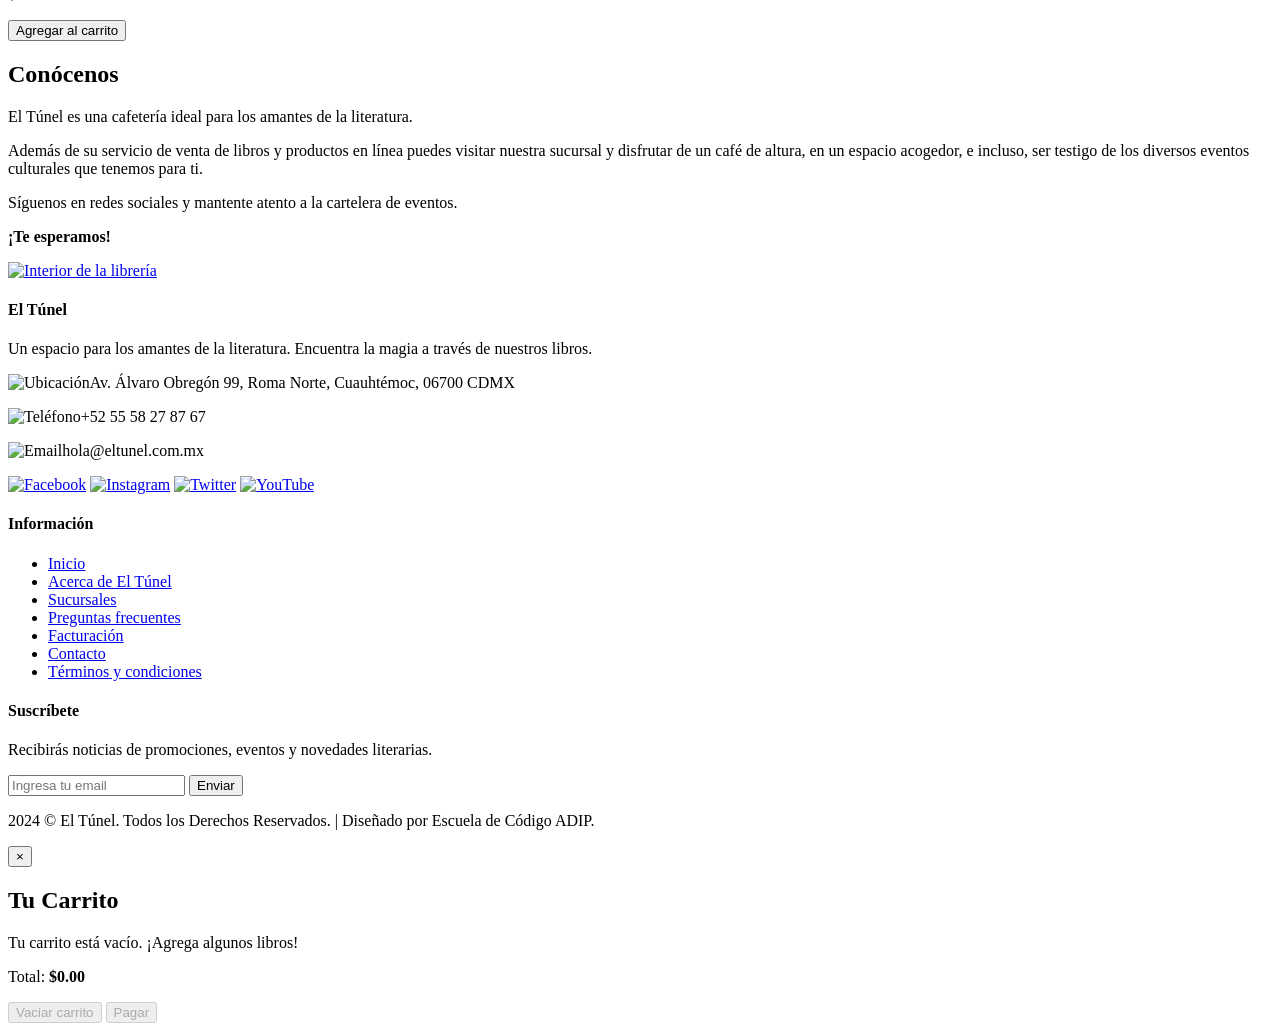
==== commit b893d13d: "Update book images and titles in index.html" ====
--- a/index.html
+++ b/index.html
@@ -81,7 +81,7 @@
                 <div class="carrusel-libros">
                     <div class="tarjeta-libro" data-id="lib-001" data-stock="5">
                         <div class="contenedor-imagen">
-                            <a href="#"><img src="harry-potter.jpg" alt="Harry Potter y la piedra"></a>
+                            <a href="#"><img src="https://libreriapensar.com/wp-content/uploads/2020/10/9789585234048-1.jpg" alt="Harry Potter y la piedra"></a>
                         </div>
                         <h3>Harry Potter y la piedra</h3>
                         <p class="autor-libro">J.K. Rowling</p>
@@ -91,7 +91,7 @@
 
                     <div class="tarjeta-libro" data-id="lib-002" data-stock="3">
                         <div class="contenedor-imagen">
-                            <a href="#"><img src="cien-anos.jpg" alt="Cien años de soledad"></a>
+                            <a href="#"><img src="https://th.bing.com/th/id/R.d5b8415fcb35fb1d5450f83146a7d716?rik=fHhmU%2fiVShGnCw&pid=ImgRaw&r=0" alt="Cien años de soledad"></a>
                         </div>
                         <h3>Cien años de soledad</h3>
                         <p class="autor-libro">Gabriel García Márquez</p>
@@ -101,7 +101,7 @@
 
                     <div class="tarjeta-libro" data-id="lib-003" data-stock="0">
                         <div class="contenedor-imagen">
-                            <a href="#"><img src="insoportable.jpg" alt="La insoportable levedad del ser"></a>
+                            <a href="#"><img src="https://images-na.ssl-images-amazon.com/images/S/compressed.photo.goodreads.com/books/1660177779i/61931275.jpg" alt="La insoportable levedad del ser"></a>
                         </div>
                         <h3>La insoportable levedad del ser</h3>
                         <p class="autor-libro">Milan Kundera</p>
@@ -111,7 +111,7 @@
 
                     <div class="tarjeta-libro" data-id="lib-004" data-stock="8">
                         <div class="contenedor-imagen">
-                            <a href="#"><img src="como-agua.jpg" alt="Como agua para chocolate"></a>
+                            <a href="#"><img src="https://www.isliada.org/static/images/2018/11/Como-agua-para-chocolate.jpg" alt="Como agua para chocolate"></a>
                         </div>
                         <h3>Como agua para chocolate</h3>
                         <p class="autor-libro">Laura Esquivel</p>
@@ -121,7 +121,7 @@
 
                     <div class="tarjeta-libro" data-id="lib-101" data-stock="4">
                         <div class="contenedor-imagen">
-                            <a href="#"><img src="https://upload.wikimedia.org/wikipedia/en/thumb/0/0a/Love_in_the_Time_of_Cholera.jpg/220px-Love_in_the_Time_of_Cholera.jpg" alt="El amor en los tiempos del cólera"></a>
+                            <a href="#"><img src="https://m.media-amazon.com/images/I/91IxbReQwhL.jpg" alt="El amor en los tiempos del cólera"></a>
                         </div>
                         <h3>El amor en los tiempos del cólera</h3>
                         <p class="autor-libro">Gabriel García Márquez</p>
@@ -131,7 +131,7 @@
 
                     <div class="tarjeta-libro" data-id="lib-102" data-stock="2">
                         <div class="contenedor-imagen">
-                            <a href="#"><img src="https://upload.wikimedia.org/wikipedia/commons/thumb/c/c3/1984first.jpg/220px-1984first.jpg" alt="1984"></a>
+                            <a href="#"><img src="https://m.media-amazon.com/images/I/81StSOpmkjL._AC_UF1000,1000_QL80_.jpg" alt="1984"></a>
                         </div>
                         <h3>1984</h3>
                         <p class="autor-libro">George Orwell</p>
@@ -141,7 +141,7 @@
 
                     <div class="tarjeta-libro" data-id="lib-103" data-stock="6">
                         <div class="contenedor-imagen">
-                            <a href="#"><img src="https://upload.wikimedia.org/wikipedia/en/thumb/4/4d/El_principito.jpg/220px-El_principito.jpg" alt="El principito"></a>
+                            <a href="#"><img src="https://th.bing.com/th/id/R.dc9e50ecbce3ac803c773df50e1eb8cd?rik=Xd7npdQtcnXzHQ&riu=http%3a%2f%2fellector.com.py%2fproduct_photos%2f24b89be1%2fa8c113700eae2924163eaccf5946034b.jpg&ehk=HPRD%2bYJ9YCxDzC%2b0ai%2bnKqHdjkSK5iJTry%2bnDPpuEL4%3d&risl=&pid=ImgRaw&r=0" alt="El principito"></a>
                         </div>
                         <h3>El principito</h3>
                         <p class="autor-libro">Antoine de Saint-Exupéry</p>
@@ -151,7 +151,7 @@
 
                     <div class="tarjeta-libro" data-id="lib-104" data-stock="0">
                         <div class="contenedor-imagen">
-                            <a href="#"><img src="https://upload.wikimedia.org/wikipedia/en/thumb/6/6e/Fahrenheit_451_1st_ed_cover.jpg/220px-Fahrenheit_451_1st_ed_cover.jpg" alt="Fahrenheit 451"></a>
+                            <a href="#"><img src="https://m.media-amazon.com/images/I/71LE8Hi+pbL._SL1500_.jpg" alt="Fahrenheit 451"></a>
                         </div>
                         <h3>Fahrenheit 451</h3>
                         <p class="autor-libro">Ray Bradbury</p>
@@ -161,7 +161,7 @@
 
                     <div class="tarjeta-libro" data-id="lib-105" data-stock="5">
                         <div class="contenedor-imagen">
-                            <a href="#"><img src="https://upload.wikimedia.org/wikipedia/en/thumb/7/7f/Da_Vinci_Code.jpg/220px-Da_Vinci_Code.jpg" alt="El código Da Vinci"></a>
+                            <a href="#"><img src="https://tse4.mm.bing.net/th/id/OIP.12yDgvAm_1d0cVJ1nHL66gHaLH?r=0&rs=1&pid=ImgDetMain&o=7&rm=3" alt="El código Da Vinci"></a>
                         </div>
                         <h3>El código Da Vinci</h3>
                         <p class="autor-libro">Dan Brown</p>
@@ -171,7 +171,7 @@
 
                     <div class="tarjeta-libro" data-id="lib-106" data-stock="7">
                         <div class="contenedor-imagen">
-                            <a href="#"><img src="https://upload.wikimedia.org/wikipedia/en/thumb/3/3d/The_Hunger_Games_cover.jpg/220px-The_Hunger_Games_cover.jpg" alt="Los juegos del hambre"></a>
+                            <a href="#"><img src="https://th.bing.com/th/id/R.89bf7b42421b4c64bd44827a1092c4c1?rik=DBMSG%2fFS4LYoiA&riu=http%3a%2f%2floslibrosdelbuho.es%2fwp-content%2fuploads%2f2015%2f10%2fLos-Juegos-del-Hambre.jpg&ehk=Iy5pRdCiG1kBX0xeCshyrEx%2f%2bqQ7%2fSaXfL9OCCHeNEA%3d&risl=&pid=ImgRaw&r=0" alt="Los juegos del hambre"></a>
                         </div>
                         <h3>Los juegos del hambre</h3>
                         <p class="autor-libro">Suzanne Collins</p>
@@ -181,7 +181,7 @@
 
                     <div class="tarjeta-libro" data-id="lib-107" data-stock="3">
                         <div class="contenedor-imagen">
-                            <a href="#"><img src="https://upload.wikimedia.org/wikipedia/en/thumb/3/3c/The_Hobbit_cover.jpg/220px-The_Hobbit_cover.jpg" alt="El hobbit"></a>
+                            <a href="#"><img src="https://m.media-amazon.com/images/I/91GSTr5rPqL._SL1500_.jpg" alt="El hobbit"></a>
                         </div>
                         <h3>El hobbit</h3>
                         <p class="autor-libro">J.R.R. Tolkien</p>
@@ -191,7 +191,7 @@
 
                     <div class="tarjeta-libro" data-id="lib-108" data-stock="9">
                         <div class="contenedor-imagen">
-                            <a href="#"><img src="https://upload.wikimedia.org/wikipedia/en/thumb/0/0b/Wuthering_Heights.jpg/220px-Wuthering_Heights.jpg" alt="Cumbres borrascosas"></a>
+                            <a href="#"><img src="https://m.media-amazon.com/images/I/815v9re-uIL._SL1500_.jpg" alt="Cumbres borrascosas"></a>
                         </div>
                         <h3>Cumbres borrascosas</h3>
                         <p class="autor-libro">Emily Brontë</p>
@@ -211,7 +211,7 @@
                 <div class="carrusel-libros" id="carrusel-principal">
                     <div class="tarjeta-libro" data-id="lib-006" data-stock="4">
                         <div class="contenedor-imagen">
-                            <a href="#"><img src="fuerte-es-el-silencio.jpg" alt="Fuerte es el silencio"></a>
+                            <a href="#"><img src="https://tse1.mm.bing.net/th/id/OIP.8d8kEwPGZ-x3dJqGP1XScAAAAA?r=0&rs=1&pid=ImgDetMain&o=7&rm=3" alt="Fuerte es el silencio"></a>
                         </div>
                         <h3>Fuerte es el silencio</h3>
                         <p class="autor-libro">Elena Poniatowska</p>
@@ -221,7 +221,7 @@
 
                     <div class="tarjeta-libro" data-id="lib-007" data-stock="6">
                         <div class="contenedor-imagen">
-                            <a href="#"><img src="rayuela.jpg" alt="Rayuela"></a>
+                            <a href="#"><img src="https://resizer.glanacion.com/resizer/v2/primera-caratula-de-rayuela-publicada-el-28-de-Z7VMTPR5KJGPDNUG776X5KCKHA.png?auth=9aa3bcf1bf784345f36c3c6a2a35f425221b5fc7d7cd7b55eb46d8bc24193581&width=420&height=633&quality=70&smart=true" alt="Rayuela"></a>
                         </div>
                         <h3>Rayuela</h3>
                         <p class="autor-libro">Julio Cortázar</p>
@@ -231,9 +231,9 @@
 
                     <div class="tarjeta-libro" data-id="lib-008" data-stock="1">
                         <div class="contenedor-imagen">
-                            <a href="#"><img src="ley-de-heroes.jpg" alt="La ley de los héroes"></a>
-                        </div>
-                        <h3>La ley de los héroes</h3>
+                            <a href="#"><img src="https://tse2.mm.bing.net/th/id/OIP.9mEGar05VAjVrATuZtj82AHaKk?r=0&rs=1&pid=ImgDetMain&o=7&rm=3" alt="La ley de los héroes"></a>
+                        </div>
+                        <h3>La ley de herodes</h3>
                         <p class="autor-libro">Jorge Ibargüengoitia</p>
                         <p class="precio"><strong>$150.00</strong></p>
                         <button class="boton-agregar">Agregar al carrito</button>
@@ -241,7 +241,7 @@
 
                     <div class="tarjeta-libro" data-id="lib-009" data-stock="0">
                         <div class="contenedor-imagen">
-                            <a href="#"><img src="arrancame-la-vida.jpg" alt="Arráncame la vida"></a>
+                            <a href="#"><img src="https://th.bing.com/th/id/R.b0350a3a762e26c3a145a277514ad237?rik=M0Ve9dKoikzSXQ&riu=http%3a%2f%2felemblob.blob.core.windows.net%2fmedia%2farrancame-la-vida-angeles-mastretta-1848-mlu4373427457_052013-f57b39e8d1ec21_300h.jpg&ehk=kyjP8JwrkVsdgQBs0hrM5tWmFUd2w%2b%2fnWoruYNWXVbI%3d&risl=&pid=ImgRaw&r=0" alt="Arráncame la vida"></a>
                         </div>
                         <h3>Arráncame la vida</h3>
                         <p class="autor-libro">Ángeles Mastretta</p>
@@ -251,7 +251,7 @@
 
                     <div class="tarjeta-libro" data-id="lib-010" data-stock="7">
                         <div class="contenedor-imagen">
-                            <a href="#"><img src="una-habitacion.jpg" alt="Una habitación propia"></a>
+                            <a href="#"><img src="https://2.bp.blogspot.com/-Ln5u-hS_b8Q/WaszRYr4kzI/AAAAAAAAA4Y/JHdfv-0BuN4GoIJGNuSoukZBV3XK8VyXgCLcBGAs/s1600/VIRGINIA%2BWOOLF.jpg" alt="Una habitación propia"></a>
                         </div>
                         <h3>Una habitación propia</h3>
                         <p class="autor-libro">Virginia Woolf</p>
